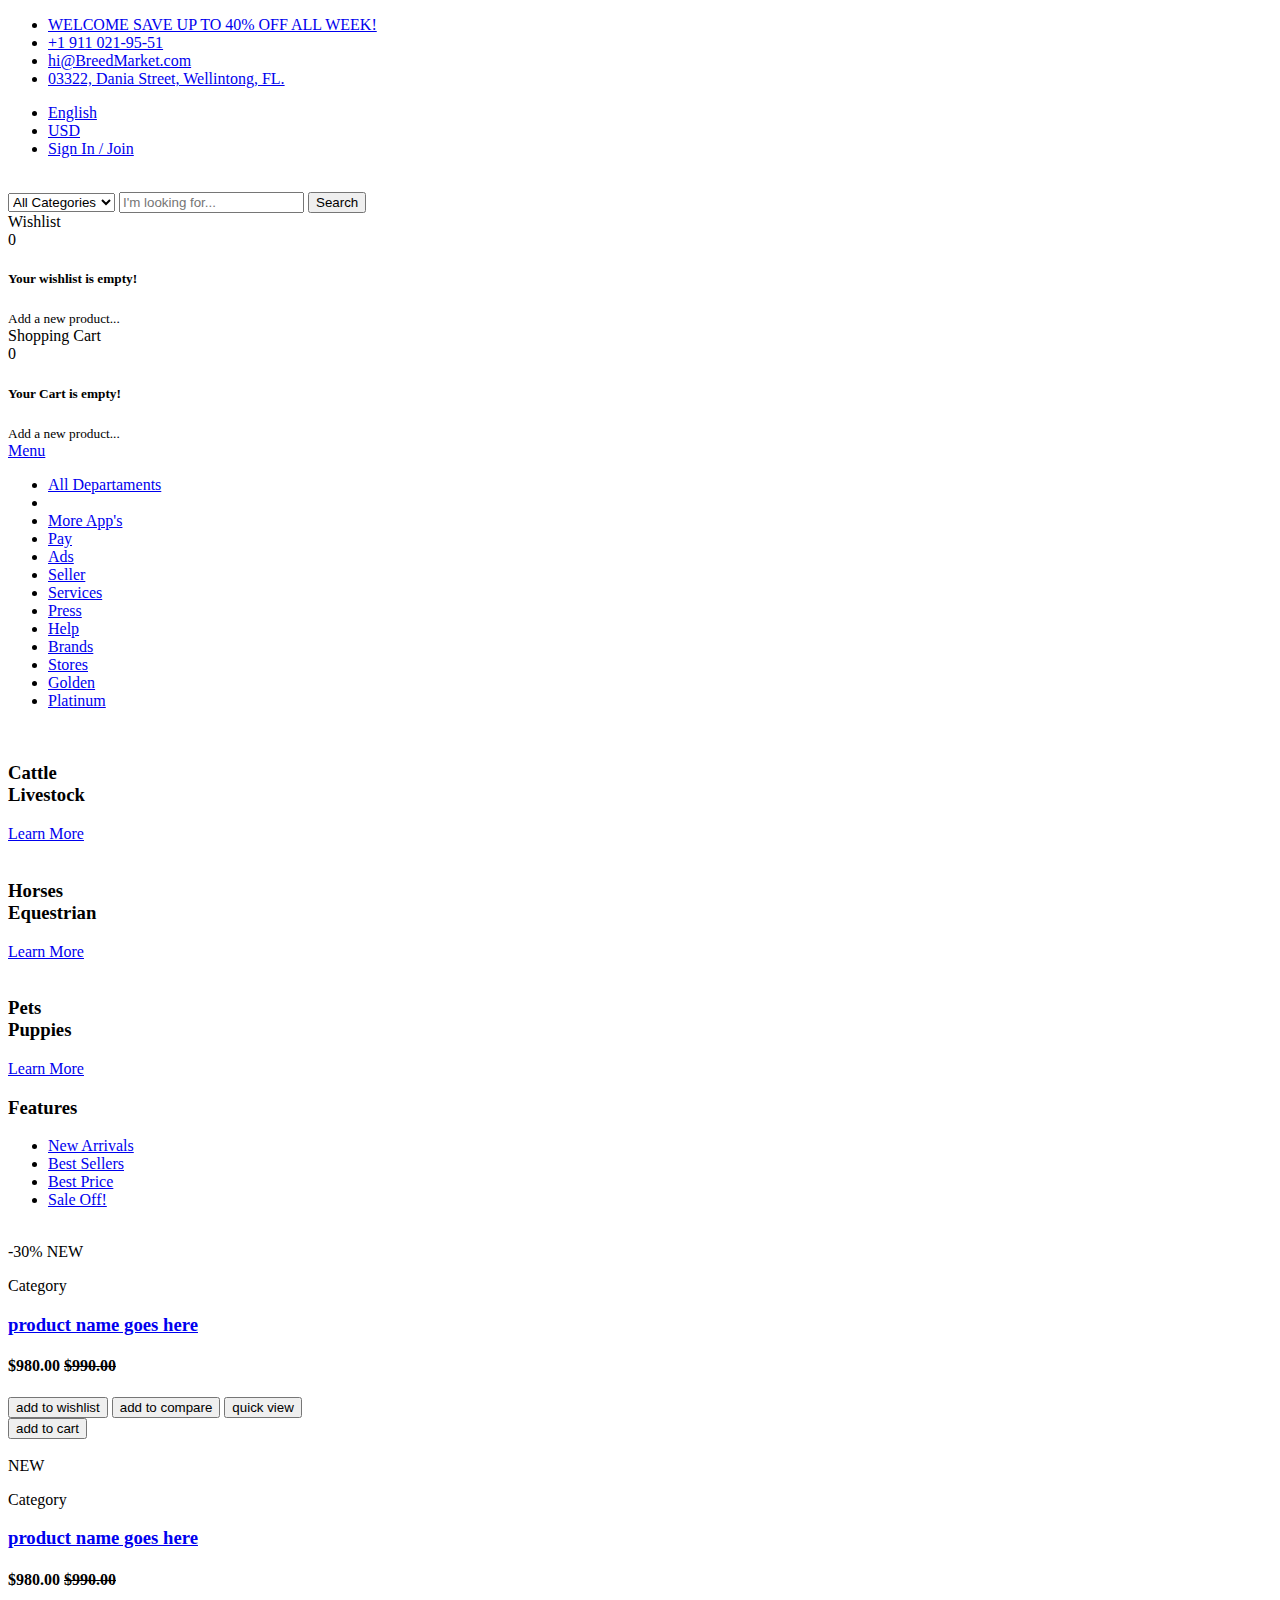
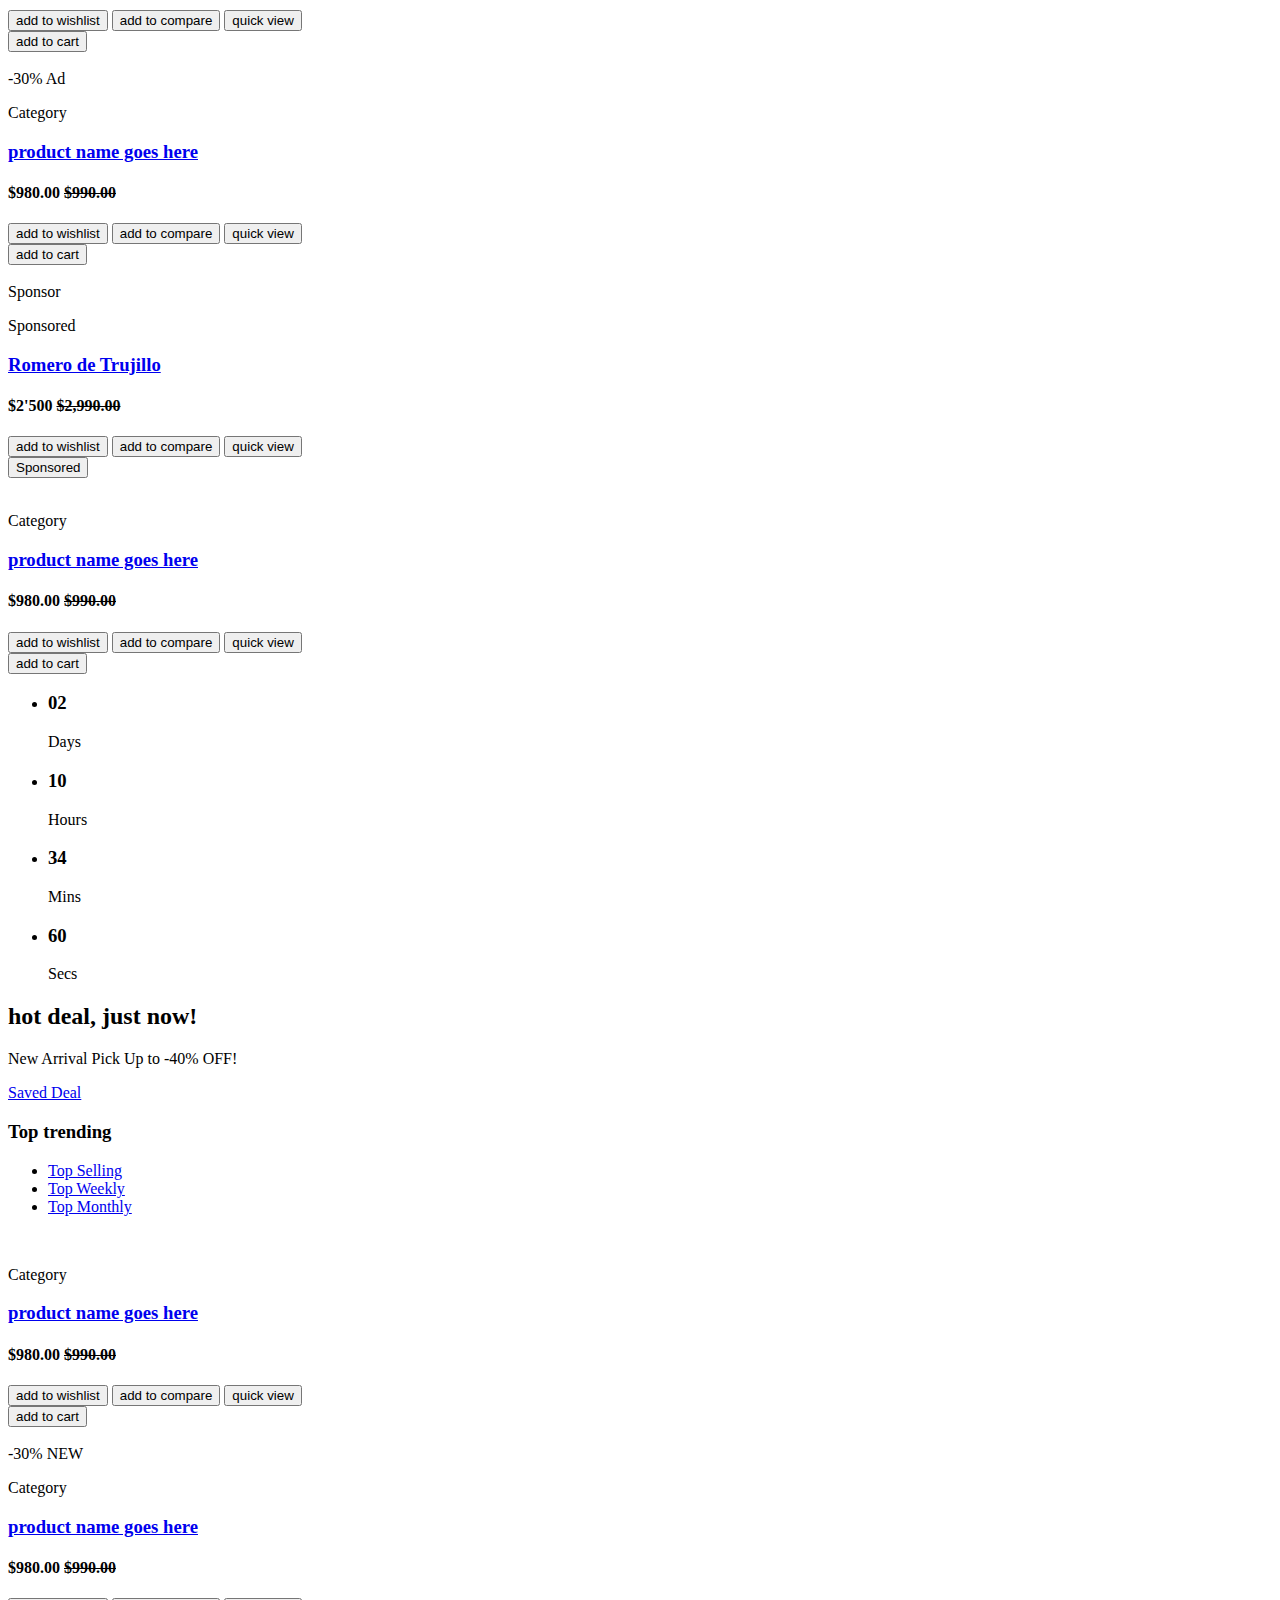
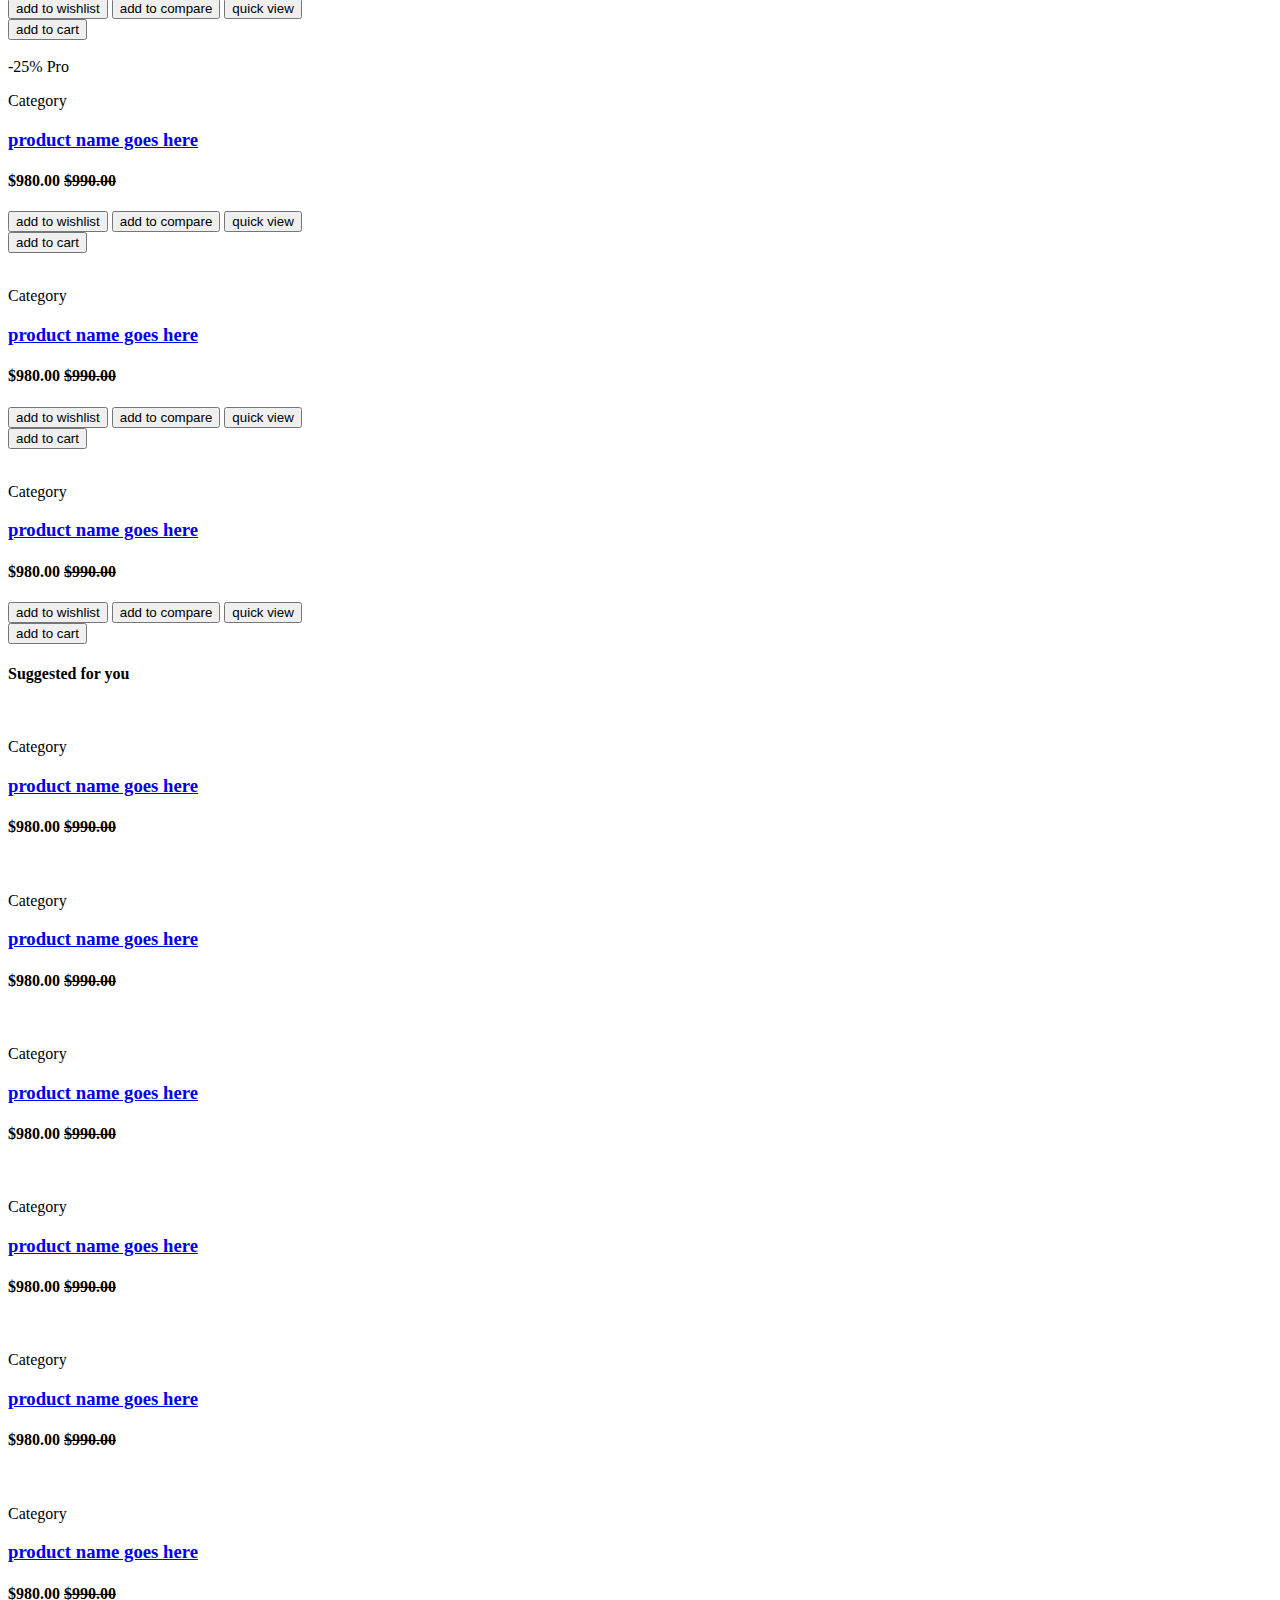
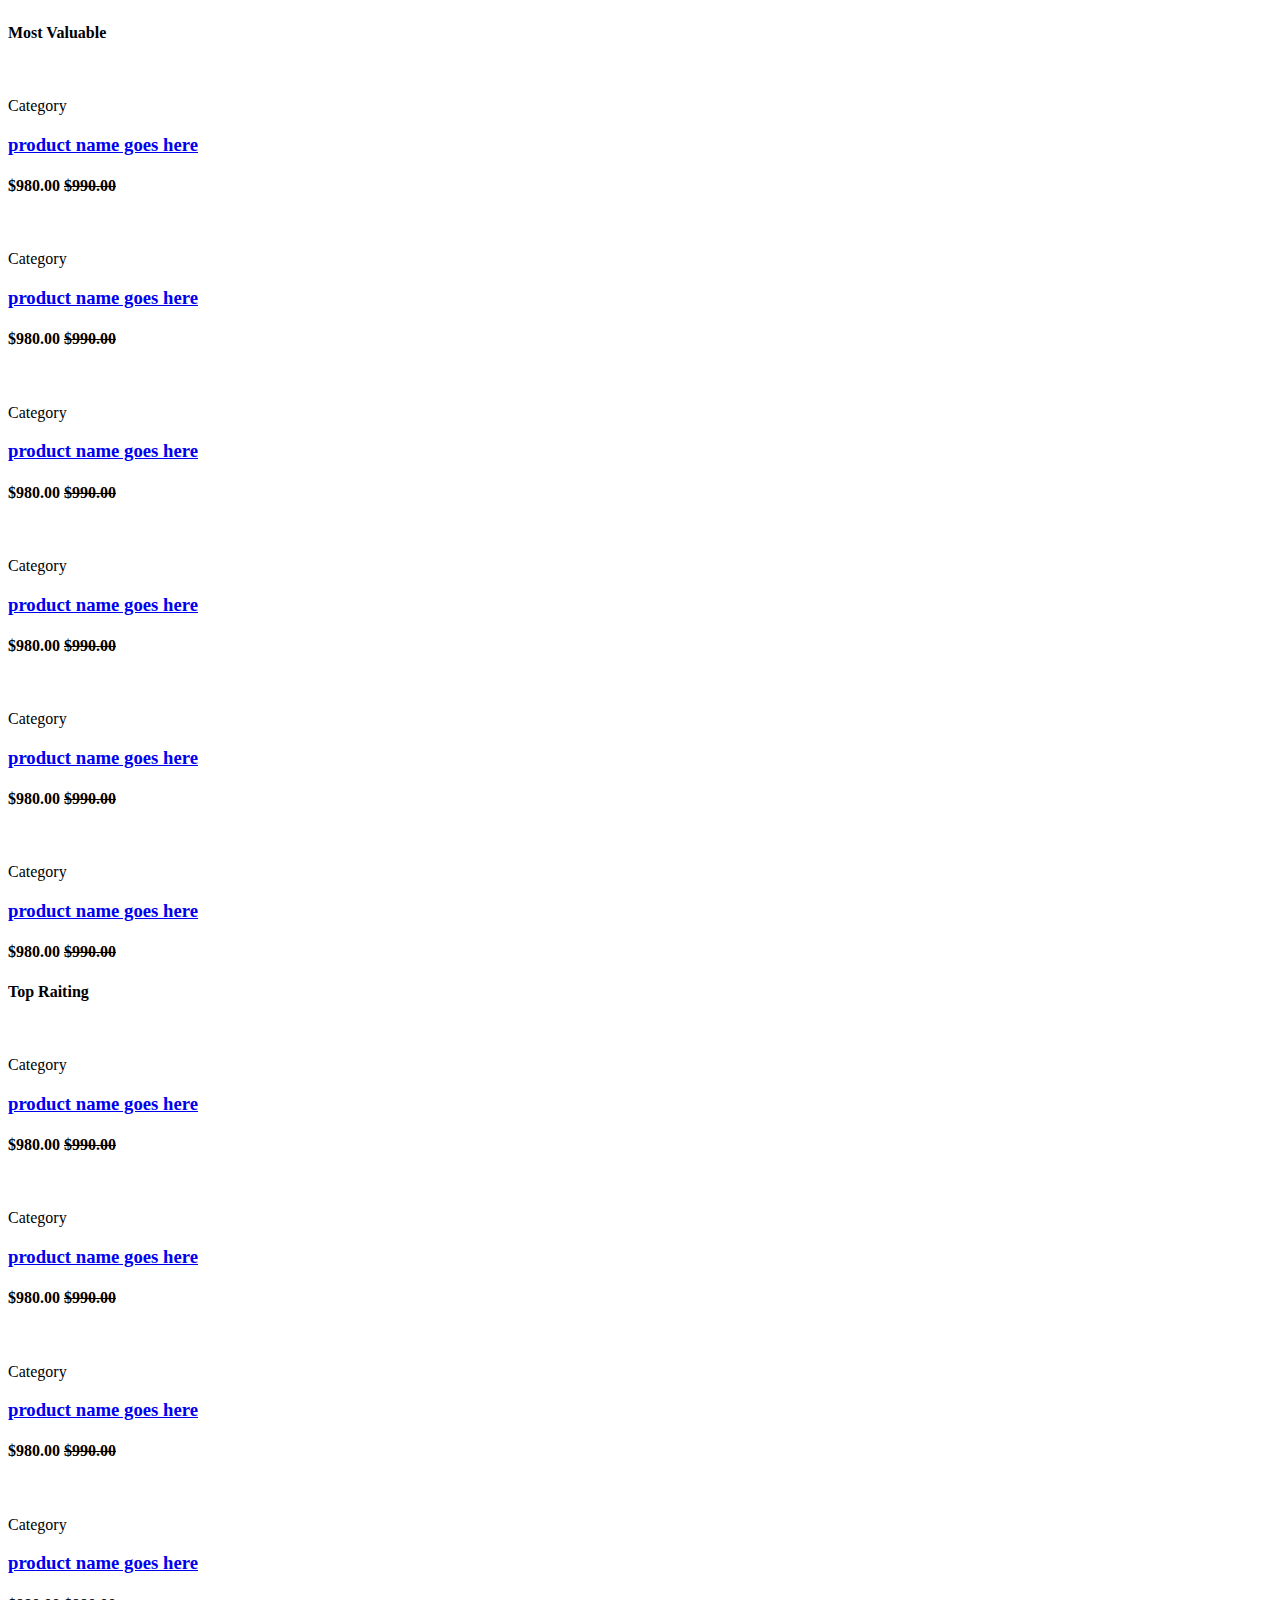
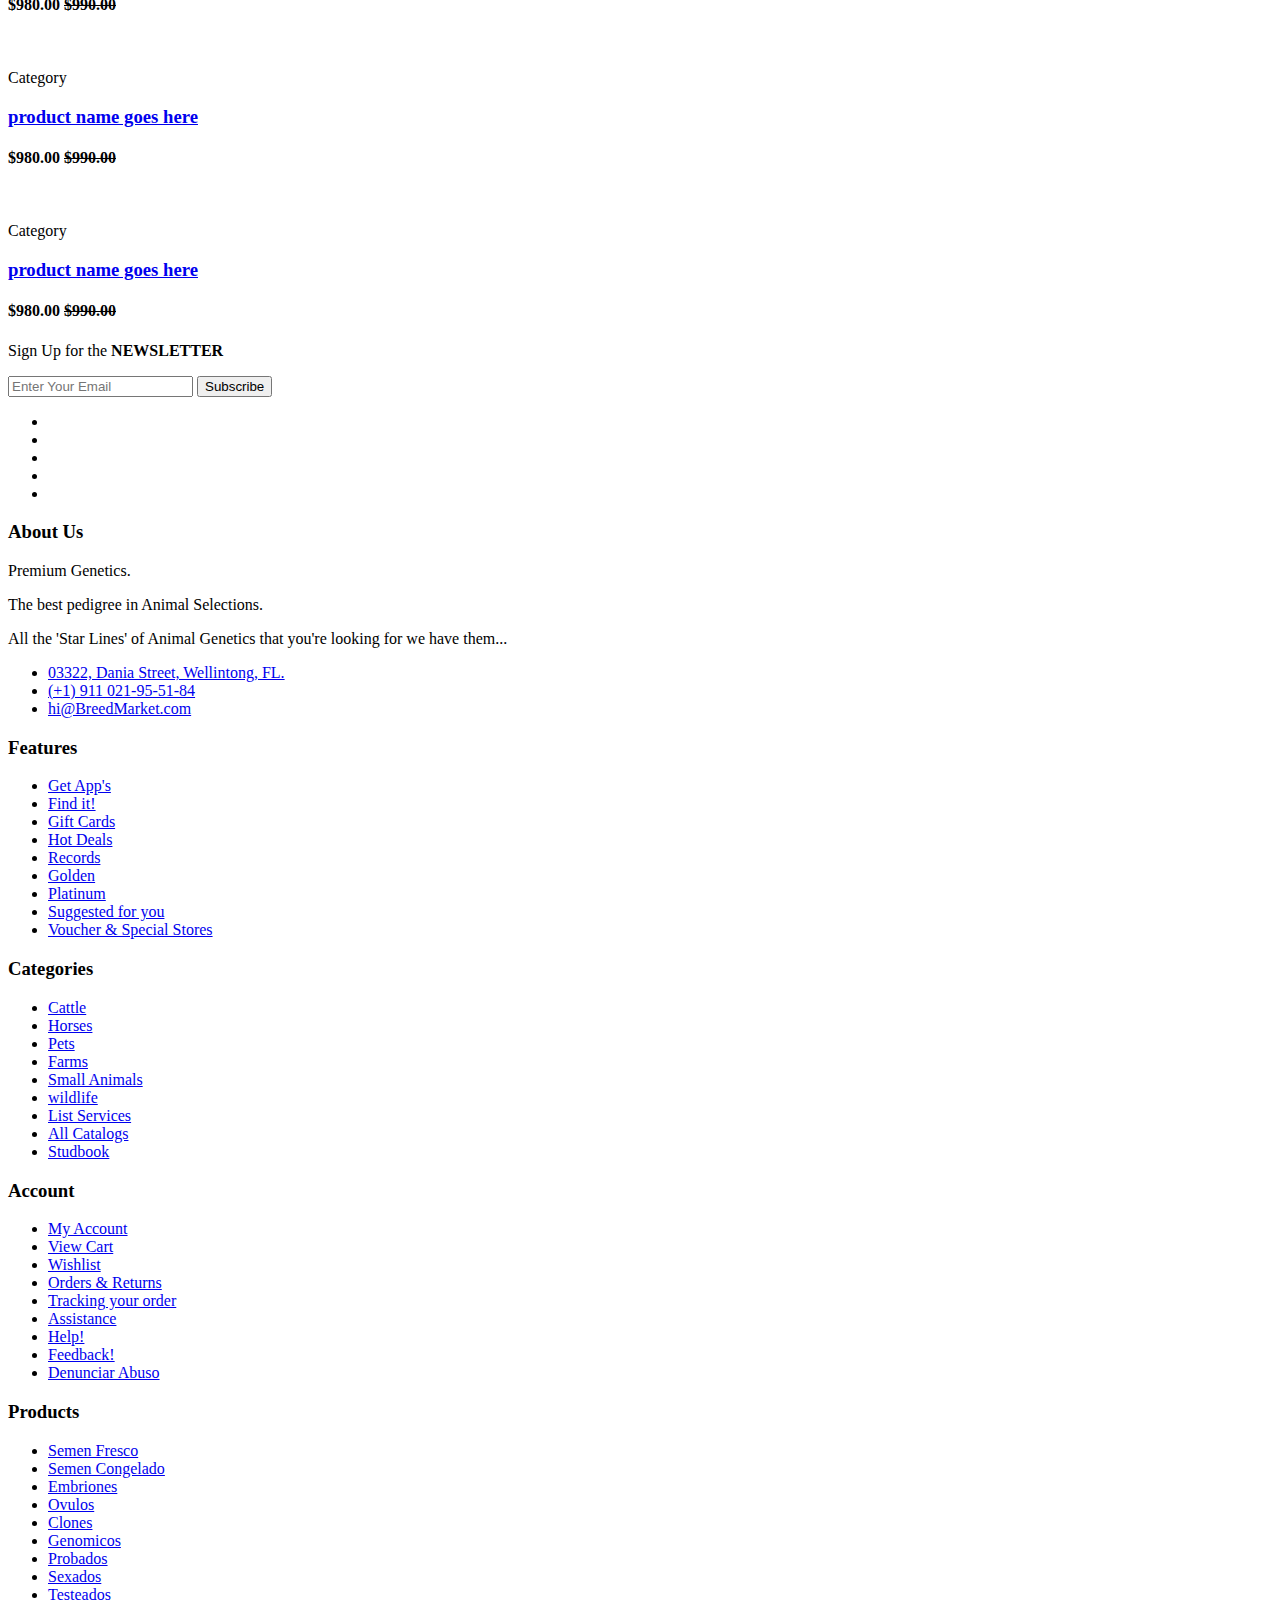
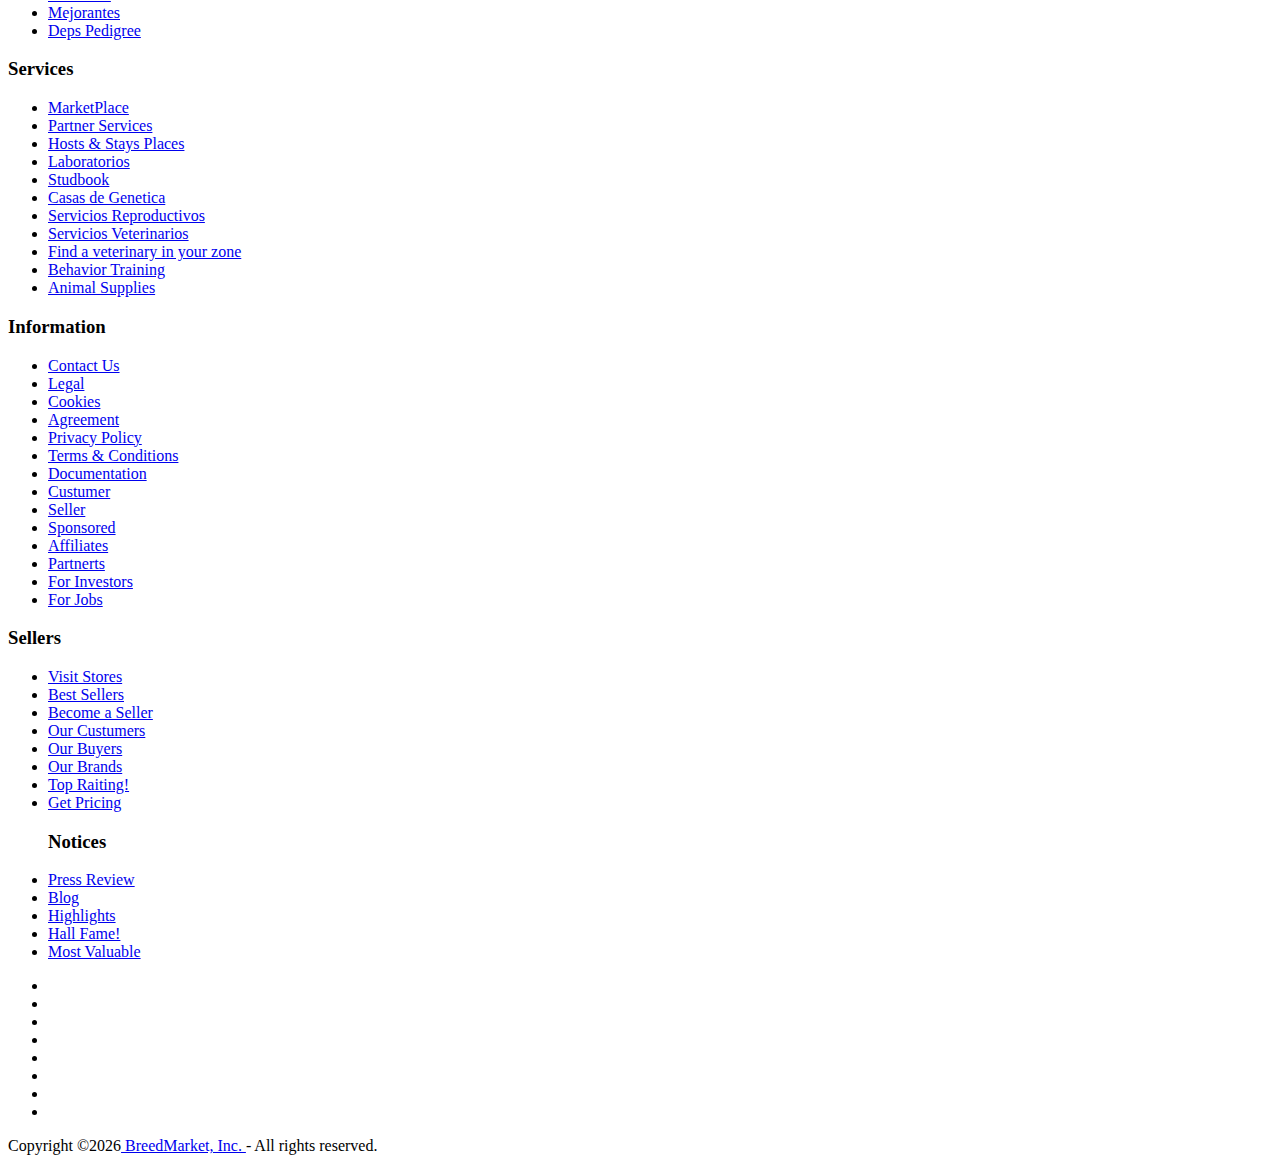
==== landing.html @ 7f9493f9 "Rename index.html to landing.html" ====
<!DOCTYPE html>
<html lang="en">
	<head>
		<meta charset="utf-8">
		<meta http-equiv="X-UA-Compatible" content="IE=edge">
		<meta name="viewport" content="width=device-width, initial-scale=1">

		<title> BreedMarket - The First MarketPlace of Animal Genetics in the World. </title>

		<!-- Google font -->
		<link href="https://fonts.googleapis.com/css?family=Montserrat:400,500,700" rel="stylesheet">

		<!-- Bootstrap -->
		<link type="text/css" rel="stylesheet" href="css/bootstrap.min.css"/>

		<!-- Slick -->
		<link type="text/css" rel="stylesheet" href="css/slick.css"/>
		<link type="text/css" rel="stylesheet" href="css/slick-theme.css"/>

		<!-- nouislider -->
		<link type="text/css" rel="stylesheet" href="css/nouislider.min.css"/>

		<!-- Font Awesome Icon -->
		<link rel="stylesheet" href="css/font-awesome.min.css">

		<!-- Custom stlylesheet -->
        <link type="text/css" rel="stylesheet" href="css/style.css"/>
        
		<!--[if lt IE 9]>
		  <script src="https://oss.maxcdn.com/html5shiv/3.7.3/html5shiv.min.js"></script>
		  <script src="https://oss.maxcdn.com/respond/1.4.2/respond.min.js"></script>
		<![endif]-->
    </head>
	<body>

		<!-- HEADER -->
		<header>
				<!-- TOP HEADER -->
				<div id="top-header">
					<div class="container">
						<ul class="header-links pull-left">
							<li><a href="#"> WELCOME SAVE UP TO 40% OFF ALL WEEK!</a></li>
							<li><a href="#"><i class="fa fa-phone"></i> +1 911 021-95-51</a></li>
						    <li><a href="#"><i class="fa fa-envelope-o"></i> hi@BreedMarket.com</a></li>
							<li><a href="#"><i class="fa fa-map-marker"></i> 03322, Dania Street, Wellintong, FL.</a></li>
						</ul>
						<ul class="header-links pull-right">
							<li><a href="#"><i class="fas fa-globe"></i> English</a></li>
							<li><a href="#"><i class="fa fa-dollar"></i> USD</a></li>
							<li><a href="#"><i class="far fa-user"></i> Sign In / Join</a></li>
						</ul>
					</div>
				</div>
				<!-- /TOP HEADER -->
	
			<!-- MAIN HEADER -->
			<div id="header">
				<!-- container -->
				<div class="container">
					<!-- row -->
					<div class="row">
						<!-- LOGO -->
						<div class="col-md-3">
							<div class="header-logo">
								<a href="https://breedmarket.com/" class="logo">
									<img src="./img/redimentt-1.png" alt="">
								</a>
							</div>
						</div>
						<!-- /LOGO -->

						<!-- SEARCH BAR -->
						<div class="col-md-6">
							<div class="header-search">
								<form>
									<select class="input-select">
										<option value="0">All Categories</option>
										<option value="1">Beef Cattle</option>
										<option value="1">Milk Cattle</option>
										<option value="1">Horses</option>
										<option value="1">Cats</option>
										<option value="1">Dogs</option>
										<option value="1">Pets</option>
										<option value="1">Sheeps</option>
										<option value="1">Goats</option>
										<option value="1">Porks</option>
										<option value="1">Farms</option>
										<option value="1">Wildlife</option>
										<option value="1">Small Animals</option>
										<option value="1">Brands</option>
										<option value="1">Services</option>
										<option value="1">MarketPlace</option>
										<option value="1">Supplies</option>
									</select>
									<input class="input" placeholder="I'm looking for...">
									<button class="search-btn">Search</button>
								</form>
							</div>
						</div>
						<!-- /SEARCH BAR -->

						<!-- ACCOUNT -->
						<div class="col-md-3 clearfix">
							<div class="header-ctn">
								
								<!-- Wishlist -->
								<div class="dropdown">
									<a class="dropdown-toggle" data-toggle="dropdown" aria-expanded="true">
										<i class="fa fa-heart-o"></i>
										<span>Wishlist</span>
										<div class="qty">0</div>
									</a>
									<div class="cart-dropdown">
										<div class="cart-list">

                                                <div class="cart-summary">
                                                    <h5>Your wishlist is empty!</h5>
                                                    <small>Add a new product...</small>
                                                </div>
                                            
										</div>
									</div>
								</div>
                                <!-- /END WISHLIST -->

								<!-- CART -->
								<div class="dropdown">
									<a class="dropdown-toggle" data-toggle="dropdown" aria-expanded="true">
										<i class="fa fa-shopping-cart"></i>
										<span>Shopping Cart</span>
										<div class="qty">0</div>
									</a>
									<div class="cart-dropdown">
										<div class="cart-list">

                                            
                                                <div class="cart-summary">
                                                    <h5>Your Cart is empty!</h5>
                                                    <small>Add a new product...</small>
                                                </div>
                                            

										</div>
                                    </div>
								</div>
                                <!-- /END CART -->
                                


								<!-- Menu Togle -->
								<div class="menu-toggle">
									<a href="#">
										<i class="fa fa-bars"></i>
										<span>Menu</span>
									</a>
								</div>
								<!-- /TOGLE MENU -->
							</div>
						</div>
						<!-- /ACCOUNT -->
					</div>
					<!-- /ROW -->
				</div>
				<!-- CONTAINER -->
			</div>
			<!-- /MAIN HEADER -->
		</header>
		<!-- /HEADER -->


		<!-- NAVIGATION -->
		<nav id="navigation">
			<!-- container -->
			<div class="container">
				<!-- responsive-nav -->
				<div id="responsive-nav">
					<!-- NAV -->
					<ul class="main-nav nav navbar-nav">
						<li class="active"><a href="#">All Departaments</a></li>
						<li><a href="#"></a></li>
						<li><a href="#">More App's</a></li>
						<li><a href="#">Pay</a></li>
						<li><a href="#">Ads</a></li>
						<li><a href="#">Seller</a></li>
						<li><a href="#">Services</a></li>
						<li><a href="#">Press</a></li>
						<li><a href="#">Help</a></li>
						<li><a href="#">Brands</a></li>
						<li><a href="#">Stores</a></li>
						<li><a href="#">Golden</a></li>
						<li><a href="#">Platinum</a></li>
					</ul>
					<!-- /NAV -->
				</div>
				<!-- /responsive-nav -->
			</div>
			<!-- /container -->
		</nav>
		<!-- /NAVIGATION -->



		<!-- SLIDER CAROUSEL -->

		<!-- END SLIDER CAROUSEL -->




		<!-- SECTION -->
		<div class="section">
			<!-- container -->
			<div class="container">
				<!-- row -->
				<div class="row">
					<!-- shop -->
					<div class="col-md-4 col-xs-6">
						<div class="shop">
							<div class="shop-img">
								<img src="./img/catalogs/catalog101.jpg" alt="">
							</div>
							<div class="shop-body">
								<h3>Cattle<br>Livestock</h3>
								<a href="#" class="cta-btn">Learn More <i class="fa fa-arrow-circle-right"></i></a>
							</div>
						</div>
					</div>
					<!-- /shop -->

					<!-- shop -->
					<div class="col-md-4 col-xs-6">
						<div class="shop">
							<div class="shop-img">
								<img src="./img/catalogs/romerro.jpg" alt="">
							</div>
							<div class="shop-body">
								<h3>Horses<br>Equestrian</h3>
								<a href="#" class="cta-btn">Learn More <i class="fa fa-arrow-circle-right"></i></a>
							</div>
						</div>
					</div>
					<!-- /shop -->

					<!-- shop -->
					<div class="col-md-4 col-xs-6">
						<div class="shop">
							<div class="shop-img">
								<img src="./img/catalogs/ppuppys.jpg" alt="">
							</div>
							<div class="shop-body">
								<h3>Pets<br>Puppies</h3>
								<a href="#" class="cta-btn">Learn More <i class="fa fa-arrow-circle-right"></i></a>
							</div>
						</div>
					</div>
					<!-- /shop -->
				</div>
				<!-- /row -->
			</div>
			<!-- /container -->
		</div>
		<!-- /SECTION -->


		<!-- SECTION -->
		<div class="section">
			<!-- container -->
			<div class="container">
				<!-- row -->
				<div class="row">

					<!-- section title -->
					<div class="col-md-12">
						<div class="section-title">
							<h3 class="title">Features</h3>
							<div class="section-nav">
								<ul class="section-tab-nav tab-nav">
									<li class="active"><a data-toggle="tab" href="#tab1">New Arrivals</a></li>
									<li><a data-toggle="tab" href="#tab1">Best Sellers</a></li>
									<li><a data-toggle="tab" href="#tab1">Best Price</a></li>
									<li><a data-toggle="tab" href="#tab1">Sale Off!</a></li>
								</ul>
							</div>
						</div>
					</div>
					<!-- /section title -->

					<!-- Products tab & slick -->
					<div class="col-md-12">
						<div class="row">
							<div class="products-tabs">
								<!-- tab -->
								<div id="tab1" class="tab-pane active">
									<div class="products-slick" data-nav="#slick-nav-1">
										<!-- product -->
										<div class="product">
											<div class="product-img">
												<img src="./img/catalogs/feature.jpg" alt="">
												<div class="product-label">
													<span class="sale-off-lite">-30%</span>
													<span class="new">NEW</span>
												</div>
											</div>
											<div class="product-body">
												<p class="product-category">Category</p>
												<h3 class="product-name"><a href="#">product name goes here</a></h3>
												<h4 class="product-price">$980.00 <del class="product-old-price">$990.00</del></h4>
												<div class="product-rating">
													<i class="fa fa-star"></i>
													<i class="fa fa-star"></i>
													<i class="fa fa-star"></i>
													<i class="fa fa-star"></i>
													<i class="fa fa-star"></i>
												</div>
												<div class="product-btns">
													<button class="add-to-wishlist"><i class="fa fa-heart-o"></i><span class="tooltipp">add to wishlist</span></button>
													<button class="add-to-compare"><i class="fa fa-exchange"></i><span class="tooltipp">add to compare</span></button>
													<button class="quick-view"><i class="fa fa-eye"></i><span class="tooltipp">quick view</span></button>
												</div>
											</div>
											<div class="add-to-cart">
												<button class="add-to-cart-btn"><i class="fa fa-shopping-cart"></i> add to cart</button>
											</div>
										</div>
										<!-- /product -->

										<!-- product -->
										<div class="product">
											<div class="product-img">
												<img src="./img/catalogs/best.jpg" alt="">
												<div class="product-label">
													<span class="new">NEW</span>
												</div>
											</div>
											<div class="product-body">
												<p class="product-category">Category</p>
												<h3 class="product-name"><a href="#">product name goes here</a></h3>
												<h4 class="product-price">$980.00 <del class="product-old-price">$990.00</del></h4>
												<div class="product-rating">
													<i class="fa fa-star"></i>
													<i class="fa fa-star"></i>
													<i class="fa fa-star"></i>
													<i class="fa fa-star"></i>
													<i class="fa fa-star-o"></i>
												</div>
												<div class="product-btns">
													<button class="add-to-wishlist"><i class="fa fa-heart-o"></i><span class="tooltipp">add to wishlist</span></button>
													<button class="add-to-compare"><i class="fa fa-exchange"></i><span class="tooltipp">add to compare</span></button>
													<button class="quick-view"><i class="fa fa-eye"></i><span class="tooltipp">quick view</span></button>
												</div>
											</div>
											<div class="add-to-cart">
												<button class="add-to-cart-btn"><i class="fa fa-shopping-cart"></i> add to cart</button>
											</div>
										</div>
										<!-- /product -->

										<!-- product -->
										<div class="product">
											<div class="product-img">
												<img src="./img/catalogs/ofert.jpg" alt="">
												<div class="product-label">
													<span class="sale-off-lite">-30%</span>
													<span class="ads">Ad</span>
												</div>
											</div>
											<div class="product-body">
												<p class="product-category">Category</p>
												<h3 class="product-name"><a href="#">product name goes here</a></h3>
												<h4 class="product-price">$980.00 <del class="product-old-price">$990.00</del></h4>
												<div class="product-rating">
												</div>
												<div class="product-btns">
													<button class="add-to-wishlist"><i class="fa fa-heart-o"></i><span class="tooltipp">add to wishlist</span></button>
													<button class="add-to-compare"><i class="fa fa-exchange"></i><span class="tooltipp">add to compare</span></button>
													<button class="quick-view"><i class="fa fa-eye"></i><span class="tooltipp">quick view</span></button>
												</div>
											</div>
											<div class="add-to-cart">
												<button class="add-to-cart-btn"><i class="fa fa-shopping-cart"></i> add to cart</button>
											</div>
										</div>
										<!-- /product -->

										<!-- product -->
										<div class="product">
											<div class="product-img">
												<img src="./img/catalogs/romerro.jpg" alt="">
												<div class="product-label">
													<span class="sponsor">Sponsor</span>
												</div>
											</div>
											<div class="product-body">
												<p class="product-category">
													<div class="product-label">
														<span class="sponsor">Sponsored</span>
													</div>
												</p>
												<h3 class="product-name"><a href="#"> Romero de Trujillo </a></h3>
												<h4 class="product-price">$2'500 <del class="product-old-price">$2,990.00</del></h4>
												<div class="product-rating">
													<i class="fa fa-star"></i>
													<i class="fa fa-star"></i>
													<i class="fa fa-star"></i>
													<i class="fa fa-star"></i>
													<i class="fa fa-star"></i>
												</div>
												<div class="product-btns">
													<button class="add-to-wishlist"><i class="fa fa-heart-o"></i><span class="tooltipp">add to wishlist</span></button>
													<button class="add-to-compare"><i class="fa fa-exchange"></i><span class="tooltipp">add to compare</span></button>
													<button class="quick-view"><i class="fa fa-eye"></i><span class="tooltipp">quick view</span></button>
												</div>
											</div>
											<div class="add-to-cart">
												<button class="add-to-cart-btn"><i class="fa fa-shopping-cart"></i> Sponsored </button>
											</div>
										</div>
										<!-- /product -->

										<!-- product -->
										<div class="product">
											<div class="product-img">
												<img src="./img/catalogs/neww.jpg" alt="">
											</div>
											<div class="product-body">
												<p class="product-category">Category</p>
												<h3 class="product-name"><a href="#">product name goes here</a></h3>
												<h4 class="product-price">$980.00 <del class="product-old-price">$990.00</del></h4>
												<div class="product-rating">
													<i class="fa fa-star"></i>
													<i class="fa fa-star"></i>
													<i class="fa fa-star"></i>
													<i class="fa fa-star"></i>
													<i class="fa fa-star"></i>
												</div>
												<div class="product-btns">
													<button class="add-to-wishlist"><i class="fa fa-heart-o"></i><span class="tooltipp">add to wishlist</span></button>
													<button class="add-to-compare"><i class="fa fa-exchange"></i><span class="tooltipp">add to compare</span></button>
													<button class="quick-view"><i class="fa fa-eye"></i><span class="tooltipp">quick view</span></button>
												</div>
											</div>
											<div class="add-to-cart">
												<button class="add-to-cart-btn"><i class="fa fa-shopping-cart"></i> add to cart</button>
											</div>
										</div>
										<!-- /product -->
									</div>
									<div id="slick-nav-1" class="products-slick-nav"></div>
								</div>
								<!-- /tab -->
							</div>
						</div>
					</div>
					<!-- Products tab & slick -->
				</div>
				<!-- /row -->
			</div>
			<!-- /container -->
		</div>
		<!-- /SECTION -->

		<!-- HOT DEAL SECTION -->
		<div id="hot-deal" class="section">
			<!-- container -->
			<div class="container">
				<!-- row -->
				<div class="row">
					<div class="col-md-12">
						<div class="hot-deal">
							<ul class="hot-deal-countdown">
								<li>
									<div>
										<h3>02</h3>
										<span>Days</span>
									</div>
								</li>
								<li>
									<div>
										<h3>10</h3>
										<span>Hours</span>
									</div>
								</li>
								<li>
									<div>
										<h3>34</h3>
										<span>Mins</span>
									</div>
								</li>
								<li>
									<div>
										<h3>60</h3>
										<span>Secs</span>
									</div>
								</li>
							</ul>
							<h2 class="text-uppercase">hot deal, just now!</h2>
							<p>New Arrival Pick Up to -40% OFF!</p>
							<a class="primary-btn cta-btn" href="#">Saved Deal</a>
						</div>
					</div>
				</div>
				<!-- /row -->
			</div>
			<!-- /container -->
		</div>
		<!-- /HOT DEAL SECTION -->

		<!-- SECTION -->
		<div class="section">
			<!-- container -->
			<div class="container">
				<!-- row -->
				<div class="row">

					<!-- section title -->
					<div class="col-md-12">
						<div class="section-title">
							<h3 class="title">Top trending</h3>
							<div class="section-nav">
								<ul class="section-tab-nav tab-nav">
									<li class="active"><a data-toggle="tab" href="#tab2">Top Selling</a></li>
									<li><a data-toggle="tab" href="#tab2">Top Weekly</a></li>
									<li><a data-toggle="tab" href="#tab2">Top Monthly</a></li>
								</ul>
							</div>
						</div>
					</div>
					<!-- /section title -->

					<!-- Products tab & slick -->
					<div class="col-md-12">
						<div class="row">
							<div class="products-tabs">
								<!-- tab -->
								<div id="tab2" class="tab-pane fade in active">
									<div class="products-slick" data-nav="#slick-nav-2">
										<!-- product -->
										<div class="product">
											<div class="product-img">
												<img src="./img/catalogs/selling-1.jpg" alt="">
											</div>
											<div class="product-body">
												<p class="product-category">Category</p>
												<h3 class="product-name"><a href="#">product name goes here</a></h3>
												<h4 class="product-price">$980.00 <del class="product-old-price">$990.00</del></h4>
												<div class="product-rating">
													<i class="fa fa-star"></i>
													<i class="fa fa-star"></i>
													<i class="fa fa-star"></i>
													<i class="fa fa-star"></i>
													<i class="fa fa-star"></i>
												</div>
												<div class="product-btns">
													<button class="add-to-wishlist"><i class="fa fa-heart-o"></i><span class="tooltipp">add to wishlist</span></button>
													<button class="add-to-compare"><i class="fa fa-exchange"></i><span class="tooltipp">add to compare</span></button>
													<button class="quick-view"><i class="fa fa-eye"></i><span class="tooltipp">quick view</span></button>
												</div>
											</div>
											<div class="add-to-cart">
												<button class="add-to-cart-btn"><i class="fa fa-shopping-cart"></i> add to cart</button>
											</div>
										</div>
										<!-- /product -->

										<!-- product -->
										<div class="product">
											<div class="product-img">
												<img src="./img/catalogs/catalog (3).jpg" alt="">
												<div class="product-label">
													<span class="sale-off-lite">-30%</span>
													<span class="new">NEW</span>
												</div>
											</div>
											<div class="product-body">
												<p class="product-category">Category</p>
												<h3 class="product-name"><a href="#">product name goes here</a></h3>
												<h4 class="product-price">$980.00 <del class="product-old-price">$990.00</del></h4>
												<div class="product-rating">
													<i class="fa fa-star"></i>
													<i class="fa fa-star"></i>
													<i class="fa fa-star"></i>
													<i class="fa fa-star"></i>
													<i class="fa fa-star-o"></i>
												</div>
												<div class="product-btns">
													<button class="add-to-wishlist"><i class="fa fa-heart-o"></i><span class="tooltipp">add to wishlist</span></button>
													<button class="add-to-compare"><i class="fa fa-exchange"></i><span class="tooltipp">add to compare</span></button>
													<button class="quick-view"><i class="fa fa-eye"></i><span class="tooltipp">quick view</span></button>
												</div>
											</div>
											<div class="add-to-cart">
												<button class="add-to-cart-btn"><i class="fa fa-shopping-cart"></i> add to cart</button>
											</div>
										</div>
										<!-- /product -->

										<!-- product -->
										<div class="product">
											<div class="product-img">
												<img src="./img/catalogs/ofert.jpg" alt="">
												<div class="product-label">
													<span class="sale-off-lite">-25%</span>
													<span class="pro"> Pro </span>
												</div>
											</div>
											<div class="product-body">
												<p class="product-category">Category</p>
												<h3 class="product-name"><a href="#">product name goes here</a></h3>
												<h4 class="product-price">$980.00 <del class="product-old-price">$990.00</del></h4>
												<div class="product-rating">
												</div>
												<div class="product-btns">
													<button class="add-to-wishlist"><i class="fa fa-heart-o"></i><span class="tooltipp">add to wishlist</span></button>
													<button class="add-to-compare"><i class="fa fa-exchange"></i><span class="tooltipp">add to compare</span></button>
													<button class="quick-view"><i class="fa fa-eye"></i><span class="tooltipp">quick view</span></button>
												</div>
											</div>
											<div class="add-to-cart">
												<button class="add-to-cart-btn"><i class="fa fa-shopping-cart"></i> add to cart</button>
											</div>
										</div>
										<!-- /product -->

										<!-- product -->
										<div class="product">
											<div class="product-img">
												<img src="./img/catalogs/selling-2.jpg" alt="">
											</div>
											<div class="product-body">
												<p class="product-category">Category</p>
												<h3 class="product-name"><a href="#">product name goes here</a></h3>
												<h4 class="product-price">$980.00 <del class="product-old-price">$990.00</del></h4>
												<div class="product-rating">
													<i class="fa fa-star"></i>
													<i class="fa fa-star"></i>
													<i class="fa fa-star"></i>
													<i class="fa fa-star"></i>
													<i class="fa fa-star"></i>
												</div>
												<div class="product-btns">
													<button class="add-to-wishlist"><i class="fa fa-heart-o"></i><span class="tooltipp">add to wishlist</span></button>
													<button class="add-to-compare"><i class="fa fa-exchange"></i><span class="tooltipp">add to compare</span></button>
													<button class="quick-view"><i class="fa fa-eye"></i><span class="tooltipp">quick view</span></button>
												</div>
											</div>
											<div class="add-to-cart">
												<button class="add-to-cart-btn"><i class="fa fa-shopping-cart"></i> add to cart</button>
											</div>
										</div>
										<!-- /product -->

										<!-- product -->
										<div class="product">
											<div class="product-img">
												<img src="./img/catalogs/selling-3.jpg" alt="">
											</div>
											<div class="product-body">
												<p class="product-category">Category</p>
												<h3 class="product-name"><a href="#">product name goes here</a></h3>
												<h4 class="product-price">$980.00 <del class="product-old-price">$990.00</del></h4>
												<div class="product-rating">
													<i class="fa fa-star"></i>
													<i class="fa fa-star"></i>
													<i class="fa fa-star"></i>
													<i class="fa fa-star"></i>
													<i class="fa fa-star"></i>
												</div>
												<div class="product-btns">
													<button class="add-to-wishlist"><i class="fa fa-heart-o"></i><span class="tooltipp">add to wishlist</span></button>
													<button class="add-to-compare"><i class="fa fa-exchange"></i><span class="tooltipp">add to compare</span></button>
													<button class="quick-view"><i class="fa fa-eye"></i><span class="tooltipp">quick view</span></button>
												</div>
											</div>
											<div class="add-to-cart">
												<button class="add-to-cart-btn"><i class="fa fa-shopping-cart"></i> add to cart</button>
											</div>
										</div>
										<!-- /product -->
									</div>
									<div id="slick-nav-2" class="products-slick-nav"></div>
								</div>
								<!-- /tab -->
							</div>
						</div>
					</div>
					<!-- /Products tab & slick -->
				</div>
				<!-- /row -->
			</div>
			<!-- /container -->
		</div>
		<!-- /SECTION -->

		<!-- SECTION -->
		<div class="section">
			<!-- container -->
			<div class="container">
				<!-- row -->
				<div class="row">
					<div class="col-md-4 col-xs-6">
						<div class="section-title">
							<h4 class="title">Suggested for you</h4>
							<div class="section-nav">
								<div id="slick-nav-3" class="products-slick-nav"></div>
							</div>
						</div>

						<div class="products-widget-slick" data-nav="#slick-nav-3">
							<div>
								<!-- product widget -->
								<div class="product-widget">
									<div class="product-img">
										<img src="./img/catalogs/romerro.jpg" alt="">
									</div>
									<div class="product-body">
										<p class="product-category">Category</p>
										<h3 class="product-name"><a href="#">product name goes here</a></h3>
										<h4 class="product-price">$980.00 <del class="product-old-price">$990.00</del></h4>
									</div>
								</div>
								<!-- /product widget -->

								<!-- product widget -->
								<div class="product-widget">
									<div class="product-img">
										<img src="./img/catalogs/ppuppys.jpg" alt="">
									</div>
									<div class="product-body">
										<p class="product-category">Category</p>
										<h3 class="product-name"><a href="#">product name goes here</a></h3>
										<h4 class="product-price">$980.00 <del class="product-old-price">$990.00</del></h4>
									</div>
								</div>
								<!-- /product widget -->

								<!-- product widget -->
								<div class="product-widget">
									<div class="product-img">
										<img src="img/catalogs/selling-1.jpg" alt="">
									</div>
									<div class="product-body">
										<p class="product-category">Category</p>
										<h3 class="product-name"><a href="#">product name goes here</a></h3>
										<h4 class="product-price">$980.00 <del class="product-old-price">$990.00</del></h4>
									</div>
								</div>
								<!-- product widget -->
							</div>

							<div>
								<!-- product widget -->
								<div class="product-widget">
									<div class="product-img">
										<img src="./img/catalogs/selling-2.jpg" alt="">
									</div>
									<div class="product-body">
										<p class="product-category">Category</p>
										<h3 class="product-name"><a href="#">product name goes here</a></h3>
										<h4 class="product-price">$980.00 <del class="product-old-price">$990.00</del></h4>
									</div>
								</div>
								<!-- /product widget -->

								<!-- product widget -->
								<div class="product-widget">
									<div class="product-img">
										<img src="./img/catalogs/selling-3.jpg" alt="">
									</div>
									<div class="product-body">
										<p class="product-category">Category</p>
										<h3 class="product-name"><a href="#">product name goes here</a></h3>
										<h4 class="product-price">$980.00 <del class="product-old-price">$990.00</del></h4>
									</div>
								</div>
								<!-- /product widget -->

								<!-- product widget -->
								<div class="product-widget">
									<div class="product-img">
										<img src="./img/catalogs/selling-4.jpg" alt="">
									</div>
									<div class="product-body">
										<p class="product-category">Category</p>
										<h3 class="product-name"><a href="#">product name goes here</a></h3>
										<h4 class="product-price">$980.00 <del class="product-old-price">$990.00</del></h4>
									</div>
								</div>
								<!-- product widget -->
							</div>
						</div>
					</div>

					<div class="col-md-4 col-xs-6">
						<div class="section-title">
							<h4 class="title">Most Valuable</h4>
							<div class="section-nav">
								<div id="slick-nav-4" class="products-slick-nav"></div>
							</div>
						</div>

						<div class="products-widget-slick" data-nav="#slick-nav-4">
							<div>
								<!-- product widget -->
								<div class="product-widget">
									<div class="product-img">
										<img src="./img/catalogs/line-1.jpg" alt="">
									</div>
									<div class="product-body">
										<p class="product-category">Category</p>
										<h3 class="product-name"><a href="#">product name goes here</a></h3>
										<h4 class="product-price">$980.00 <del class="product-old-price">$990.00</del></h4>
									</div>
								</div>
								<!-- /product widget -->

								<!-- product widget -->
								<div class="product-widget">
									<div class="product-img">
										<img src="./img/catalogs/line-2.jpg" alt="">
									</div>
									<div class="product-body">
										<p class="product-category">Category</p>
										<h3 class="product-name"><a href="#">product name goes here</a></h3>
										<h4 class="product-price">$980.00 <del class="product-old-price">$990.00</del></h4>
									</div>
								</div>
								<!-- /product widget -->

								<!-- product widget -->
								<div class="product-widget">
									<div class="product-img">
										<img src="./img/catalogs/line-3.jpg" alt="">
									</div>
									<div class="product-body">
										<p class="product-category">Category</p>
										<h3 class="product-name"><a href="#">product name goes here</a></h3>
										<h4 class="product-price">$980.00 <del class="product-old-price">$990.00</del></h4>
									</div>
								</div>
								<!-- product widget -->
							</div>

							<div>
								<!-- product widget -->
								<div class="product-widget">
									<div class="product-img">
										<img src="./img/catalogs/line-4.jpg" alt="">
									</div>
									<div class="product-body">
										<p class="product-category">Category</p>
										<h3 class="product-name"><a href="#">product name goes here</a></h3>
										<h4 class="product-price">$980.00 <del class="product-old-price">$990.00</del></h4>
									</div>
								</div>
								<!-- /product widget -->

								<!-- product widget -->
								<div class="product-widget">
									<div class="product-img">
										<img src="./img/catalogs/line-5.jpg" alt="">
									</div>
									<div class="product-body">
										<p class="product-category">Category</p>
										<h3 class="product-name"><a href="#">product name goes here</a></h3>
										<h4 class="product-price">$980.00 <del class="product-old-price">$990.00</del></h4>
									</div>
								</div>
								<!-- /product widget -->

								<!-- product widget -->
								<div class="product-widget">
									<div class="product-img">
										<img src="./img/catalogs/line-7.jpg" alt="">
									</div>
									<div class="product-body">
										<p class="product-category">Category</p>
										<h3 class="product-name"><a href="#">product name goes here</a></h3>
										<h4 class="product-price">$980.00 <del class="product-old-price">$990.00</del></h4>
									</div>
								</div>
								<!-- product widget -->
							</div>
						</div>
					</div>

					<div class="clearfix visible-sm visible-xs"></div>

					<div class="col-md-4 col-xs-6">
						<div class="section-title">
							<h4 class="title">Top Raiting</h4>
							<div class="section-nav">
								<div id="slick-nav-5" class="products-slick-nav"></div>
							</div>
						</div>

						<div class="products-widget-slick" data-nav="#slick-nav-5">
							<div>
								<!-- product widget -->
								<div class="product-widget">
									<div class="product-img">
										<img src="./img/catalogs/catalog-1.jpg" alt="">
									</div>
									<div class="product-body">
										<p class="product-category">Category</p>
										<h3 class="product-name"><a href="#">product name goes here</a></h3>
										<h4 class="product-price">$980.00 <del class="product-old-price">$990.00</del></h4>
									</div>
								</div>
								<!-- /product widget -->

								<!-- product widget -->
								<div class="product-widget">
									<div class="product-img">
										<img src="./img/catalogs/catalog (2).jpg" alt="">
									</div>
									<div class="product-body">
										<p class="product-category">Category</p>
										<h3 class="product-name"><a href="#">product name goes here</a></h3>
										<h4 class="product-price">$980.00 <del class="product-old-price">$990.00</del></h4>
									</div>
								</div>
								<!-- /product widget -->

								<!-- product widget -->
								<div class="product-widget">
									<div class="product-img">
										<img src="./img/catalogs/catalog (3).jpg" alt="">
									</div>
									<div class="product-body">
										<p class="product-category">Category</p>
										<h3 class="product-name"><a href="#">product name goes here</a></h3>
										<h4 class="product-price">$980.00 <del class="product-old-price">$990.00</del></h4>
									</div>
								</div>
								<!-- product widget -->
							</div>

							<div>
								<!-- product widget -->
								<div class="product-widget">
									<div class="product-img">
										<img src="./img/catalogs/catalog (4).jpg" alt="">
									</div>
									<div class="product-body">
										<p class="product-category">Category</p>
										<h3 class="product-name"><a href="#">product name goes here</a></h3>
										<h4 class="product-price">$980.00 <del class="product-old-price">$990.00</del></h4>
									</div>
								</div>
								<!-- /product widget -->

								<!-- product widget -->
								<div class="product-widget">
									<div class="product-img">
										<img src="./img/catalogs/catalog 9.jpg" alt="">
									</div>
									<div class="product-body">
										<p class="product-category">Category</p>
										<h3 class="product-name"><a href="#">product name goes here</a></h3>
										<h4 class="product-price">$980.00 <del class="product-old-price">$990.00</del></h4>
									</div>
								</div>
								<!-- /product widget -->

								<!-- product widget -->
								<div class="product-widget">
									<div class="product-img">
										<img src="./img/catalogs/catalog11.jpg" alt="">
									</div>
									<div class="product-body">
										<p class="product-category">Category</p>
										<h3 class="product-name"><a href="#">product name goes here</a></h3>
										<h4 class="product-price">$980.00 <del class="product-old-price">$990.00</del></h4>
									</div>
								</div>
								<!-- product widget -->
							</div>
						</div>
					</div>

				</div>
				<!-- /row -->
			</div>
			<!-- /container -->
		</div>
		<!-- /SECTION -->

		<!-- NEWSLETTER -->
		<div id="newsletter" class="section">
			<!-- container -->
			<div class="container">
				<!-- row -->
				<div class="row">
					<div class="col-md-12">
						<div class="newsletter">
							<p>Sign Up for the <strong>NEWSLETTER</strong></p>
							<form>
								<input class="input" type="email" placeholder="Enter Your Email">
								<button class="newsletter-btn"><i class="fa fa-envelope"></i> Subscribe</button>
							</form>
							<ul class="newsletter-follow">
								<li>
									<a href="#"><i class="fab fa-instagram"></i></a>
								</li>
								<li>
									<a href="#"><i class="fab fa-youtube"></i></a>
								</li>
								<li>
									<a href="#"><i class="fab fa-facebook-f"></i></a>
								</li>
								<li>
									<a href="#"><i class="fab fa-twitter"></i></a>
								</li>
								<li>
									<a href="#"><i class="fab fa-pinterest"></i></a>
								</li>
							</ul>
						</div>
					</div>
				</div>
				<!-- /row -->
			</div>
			<!-- /container -->
		</div>
		<!-- /NEWSLETTER -->

		<!-- FOOTER -->
		<footer id="footer">
			<!-- top footer -->
			<div class="section">
				<!-- container -->
				<div class="container">
					<!-- row -->
					<div class="row">
						<div class="col-md-3 col-xs-6">
							<div class="footer">
								<h3 class="footer-title">About Us</h3>
								<p> Premium Genetics.</p>

								<p>The best pedigree in Animal Selections.</p> 

								<p>All the 'Star Lines' of Animal Genetics that you're looking for we have them...</p>

								<ul class="footer-links">
									<li><a href="#"><i class="fa fa-map-marker"></i> 03322, Dania Street, Wellintong, FL.</a></li>
									<li><a href="#"><i class="fa fa-phone"></i> (+1) 911 021-95-51-84</a></li>
									<li><a href="#"><i class="fa fa-envelope-o"></i>hi@BreedMarket.com</a></li>
								</ul>
							</div>
						</div>

						<div class="col-md-3 col-xs-6">
							<div class="footer">
								<h3 class="footer-title">Features</h3>
								<ul class="footer-links">
									<li><a href="#">Get App's</a></li>
									<li><a href="#">Find it!</a></li>
									<li><a href="#">Gift Cards</a></li>
									<li><a href="#">Hot Deals</a></li>
									<li><a href="#">Records</a></li>
									<li><a href="#">Golden</a></li>
									<li><a href="#">Platinum</a></li>
									<li><a href="#">Suggested for you</a></li>
									<li><a href="#">Voucher & Special Stores</a></li>
								</ul>
							</div>
						</div>

						<div class="col-md-3 col-xs-6">
							<div class="footer">
								<h3 class="footer-title">Categories</h3>
								<ul class="footer-links">
									<li><a href="#">Cattle</a></li>
									<li><a href="#">Horses</a></li>
									<li><a href="#">Pets</a></li>
									<li><a href="#">Farms</a></li>
									<li><a href="#">Small Animals</a></li>
									<li><a href="#">wildlife</a></li>
									<li><a href="#">List Services</a></li>
									<li><a href="#">All Catalogs</a></li>
									<li><a href="#">Studbook</a></li>
								</ul>
							</div>
						</div>

						<div class="clearfix visible-xs"></div>

						<div class="col-md-3 col-xs-6">
							<div class="footer">
								<h3 class="footer-title">Account</h3>
								<ul class="footer-links">
									<li><a href="#">My Account</a></li>
									<li><a href="#">View Cart</a></li>
									<li><a href="#">Wishlist</a></li>
									<li><a href="#">Orders & Returns</a></li>
									<li><a href="#">Tracking your order</a></li>
									<li><a href="#">Assistance</a></li>
									<li><a href="#">Help!</a></li>
									<li><a href="#">Feedback!</a></li>
									<li><a href="#">Denunciar Abuso</a></li>
								</ul>
							</div>
						</div>

						<div class="col-md-3 col-xs-6">
							<div class="footer">
								<h3 class="footer-title">Products</h3>
								<ul class="footer-links">
									<li><a href="#">Semen Fresco</a></li>
									<li><a href="#">Semen Congelado</a></li>
									<li><a href="#">Embriones</a></li>
									<li><a href="#">Ovulos</a></li>
									<li><a href="#">Clones</a></li>
									<li><a href="#">Genomicos</a></li>
									<li><a href="#">Probados</a></li>
									<li><a href="#">Sexados</a></li>
									<li><a href="#">Testeados</a></li>
									<li><a href="#">Mejorantes</a></li>
									<li><a href="#">Deps Pedigree</a></li>
								</ul>
							</div>
						</div>

						<div class="col-md-3 col-xs-6">
							<div class="footer">
								<h3 class="footer-title">Services</h3>
								<ul class="footer-links">
									<li><a href="#">MarketPlace</a></li>
									<li><a href="#">Partner Services</a></li>
									<li><a href="#">Hosts & Stays Places</a></li>
									<li><a href="#">Laboratorios</a></li>
									<li><a href="#">Studbook</a></li>
									<li><a href="#">Casas de Genetica</a></li>
									<li><a href="#">Servicios Reproductivos</a></li>
									<li><a href="#">Servicios Veterinarios</a></li>
									<li><a href="#">Find a veterinary in your zone</a></li>
									<li><a href="#">Behavior Training</a></li>
									<li><a href="#">Animal Supplies</a></li>
								</ul>
							</div>
						</div>

						<div class="col-md-3 col-xs-6">
							<div class="footer">
								<h3 class="footer-title">Information</h3>
								<ul class="footer-links">
									<li><a href="#">Contact Us</a></li>
									<li><a href="#">Legal</a></li>
									<li><a href="#">Cookies</a></li>
									<li><a href="#">Agreement</a></li>
									<li><a href="#">Privacy Policy</a></li>
									<li><a href="#">Terms & Conditions</a></li>
									<li><a href="#">Documentation</a></li>
									<li><a href="#">Custumer</a></li>
									<li><a href="#">Seller</a></li>
									<li><a href="#">Sponsored</a></li>
									<li><a href="#">Affiliates</a></li>
									<li><a href="#">Partnerts</a></li>
									<li><a href="#">For Investors</a></li>
									<li><a href="#">For Jobs</a></li>
								</ul>
							</div>
						</div>

						<div class="col-md-3 col-xs-6">
							<div class="footer">
								<h3 class="footer-title">Sellers</h3>
								<ul class="footer-links">
									<li><a href="#">Visit Stores</a></li>
									<li><a href="#">Best Sellers</a></li>
									<li><a href="#">Become a Seller</a></li>
									<li><a href="#">Our Custumers</a></li>
									<li><a href="#">Our Buyers</a></li>
									<li><a href="#">Our Brands</a></li>
									<li><a href="#">Top Raiting!</a></li>
									<li><a href="#">Get Pricing</a></li>

									<div class="footer">
										<h3 class="footer-title">Notices</h3>
										<li><a href="#">Press Review</a></li>
										<li><a href="#">Blog</a></li>
										<li><a href="#">Highlights</a></li>
										<li><a href="#">Hall Fame!</a></li>
										<li><a href="#">Most Valuable</a></li>
								</ul>
							</div>
						</div>

					</div>

					<!-- /row -->
				</div>
				<!-- /container -->
			</div>
			<!-- /top footer -->

			<!-- bottom footer -->
			<div id="bottom-footer" class="section">
				<div class="container">
					<!-- row -->
					<div class="row">
						<div class="col-md-12 text-center">
							<ul class="footer-payments">
                                <li><a href="#"><i class="fab fa-cc-paypal"></i></a></li>
								<li><a href="#"><i class="fab fa-cc-stripe"></i></a></li>
								<li><a href="#"><i class="fab fa-cc-mastercard"></i></a></li>
								<li><a href="#"><i class="fab fa-cc-visa"></i></a></li>
								<li><a href="#"><i class="fab fa-cc-amex"></i></a></li>
								<li><a href="#"><i class="fab fa-cc-diners-club"></i></a></li>
								<li><a href="#"><i class="fab fa-cc-apple-pay"></i></a></li>
								<li><a href="#"><i class="fab fa-bitcoin"></i></a></li>
                            </ul>

                            <span class="copyright">
                                Copyright &copy;<script>document.write(new Date().getFullYear());</script><a href="https://breedmarket.com"> BreedMarket, Inc. </a> - All rights reserved.
							</span>	
						</div>
					</div>

						<!-- /row -->
				</div>
				<!-- /container -->
			</div>
			<!-- /bottom footer -->
		</footer>
		<!-- /FOOTER -->


		<!-- Script-->
		<script src="https://kit.fontawesome.com/311cda58b7.js" crossorigin="anonymous"></script>

		<!-- jQuery Plugins -->
		<script src="js/jquery.min.js"></script>
		<script src="js/bootstrap.min.js"></script>
		<script src="js/slick.min.js"></script>
		<script src="js/nouislider.min.js"></script>
		<script src="js/jquery.zoom.min.js"></script>
		<script src="js/main.js"></script>

	</body>
</html>
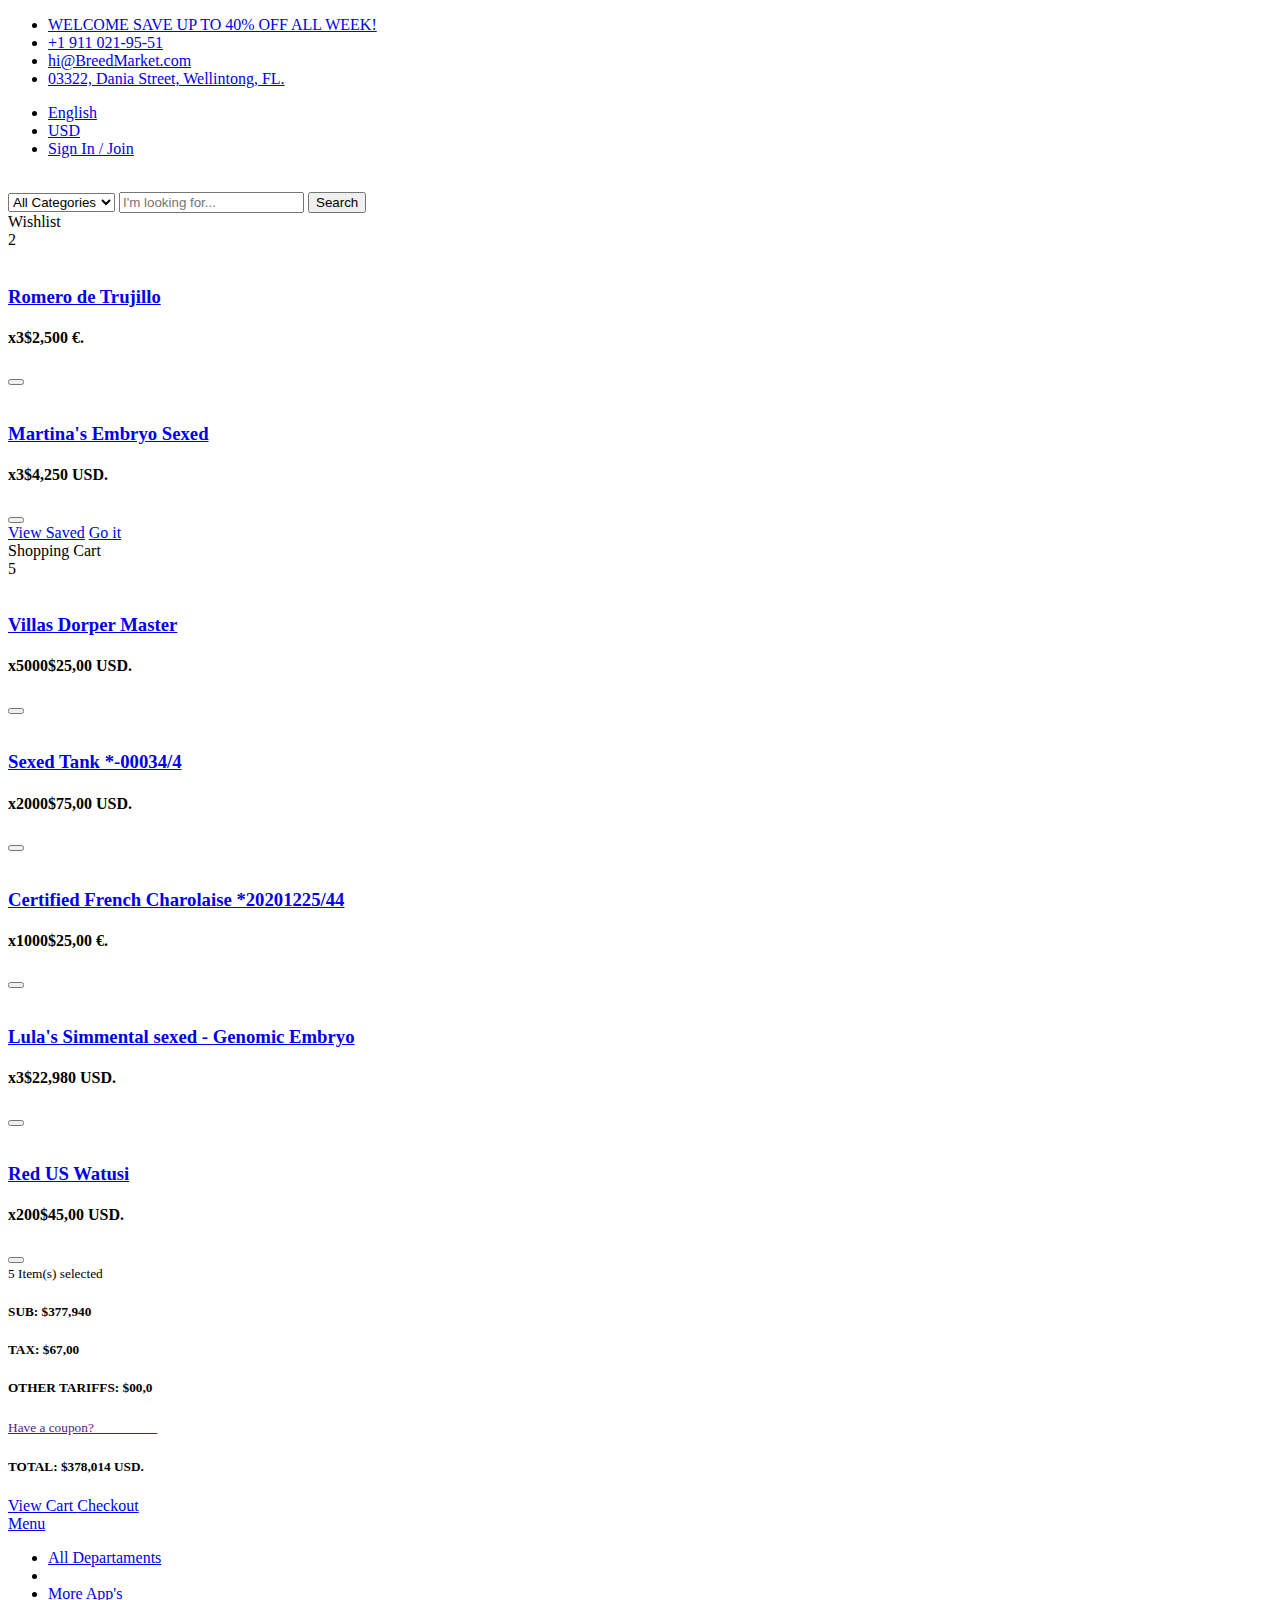
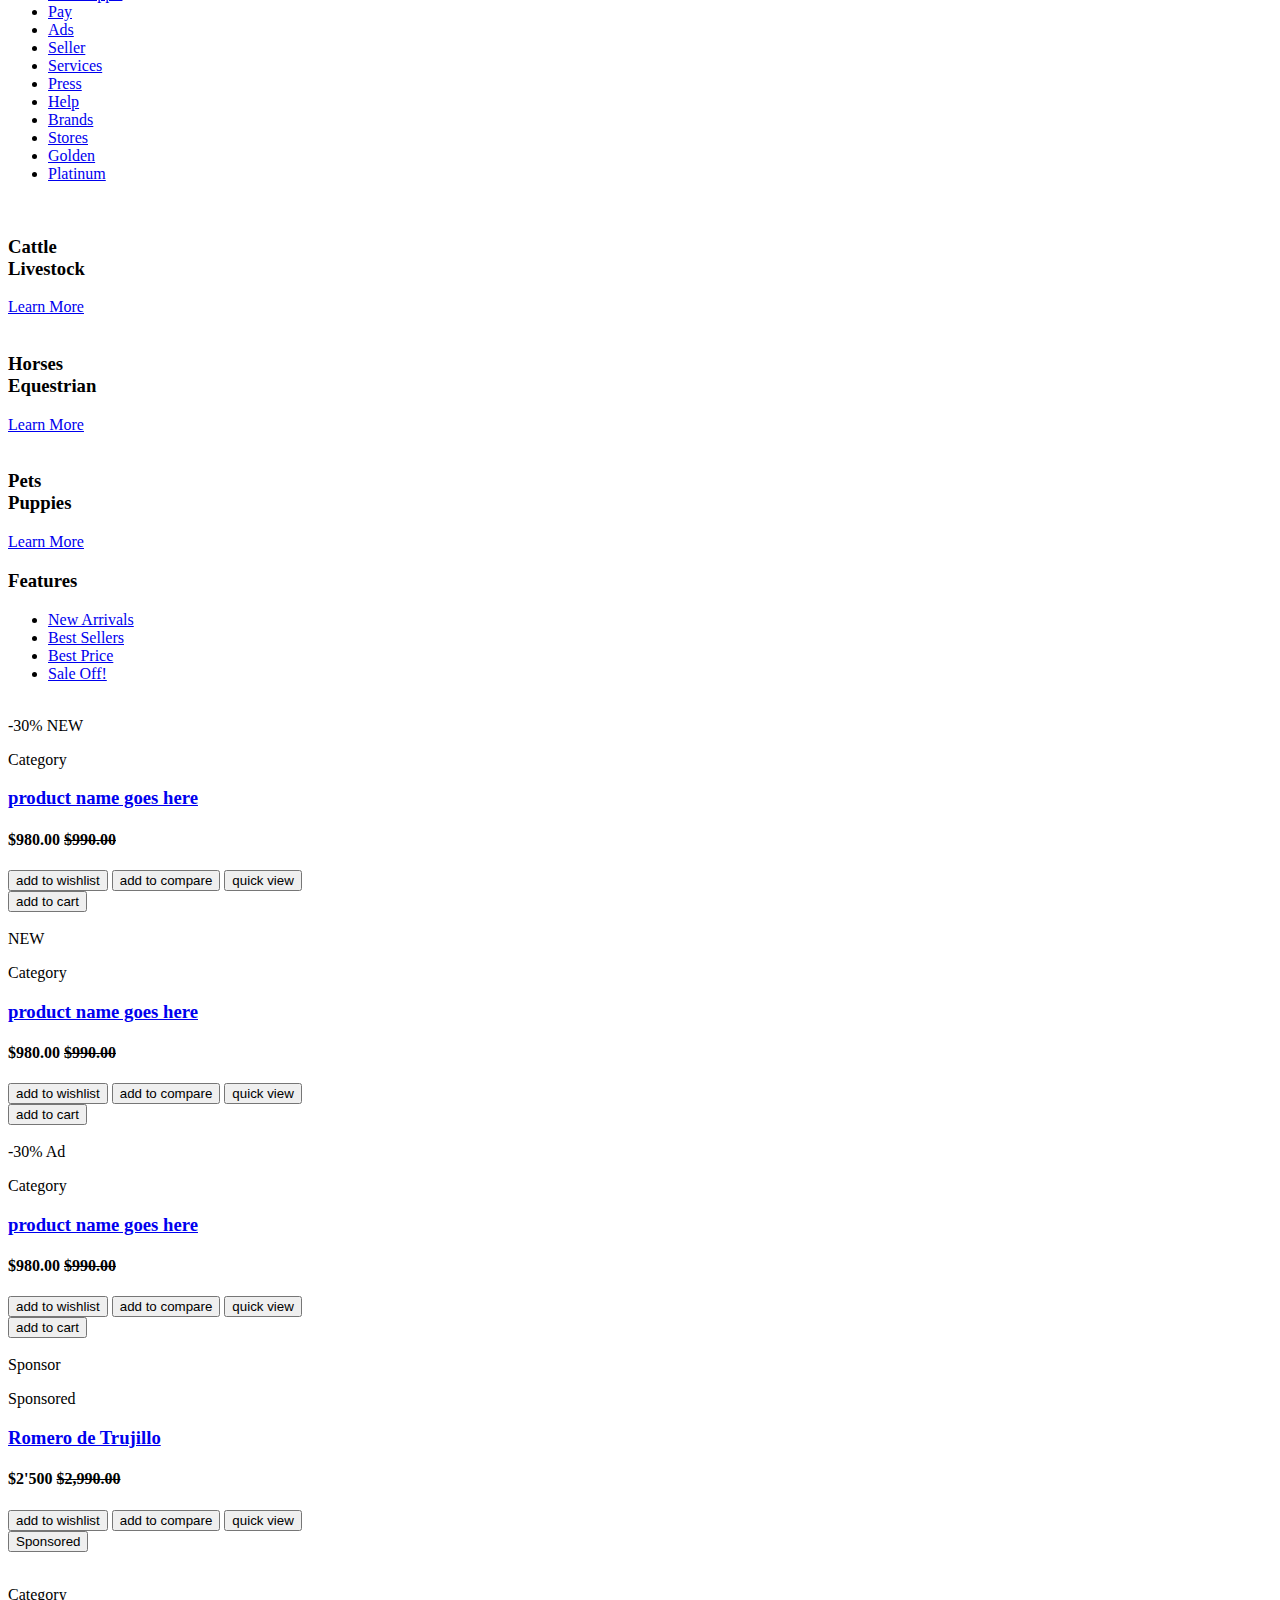
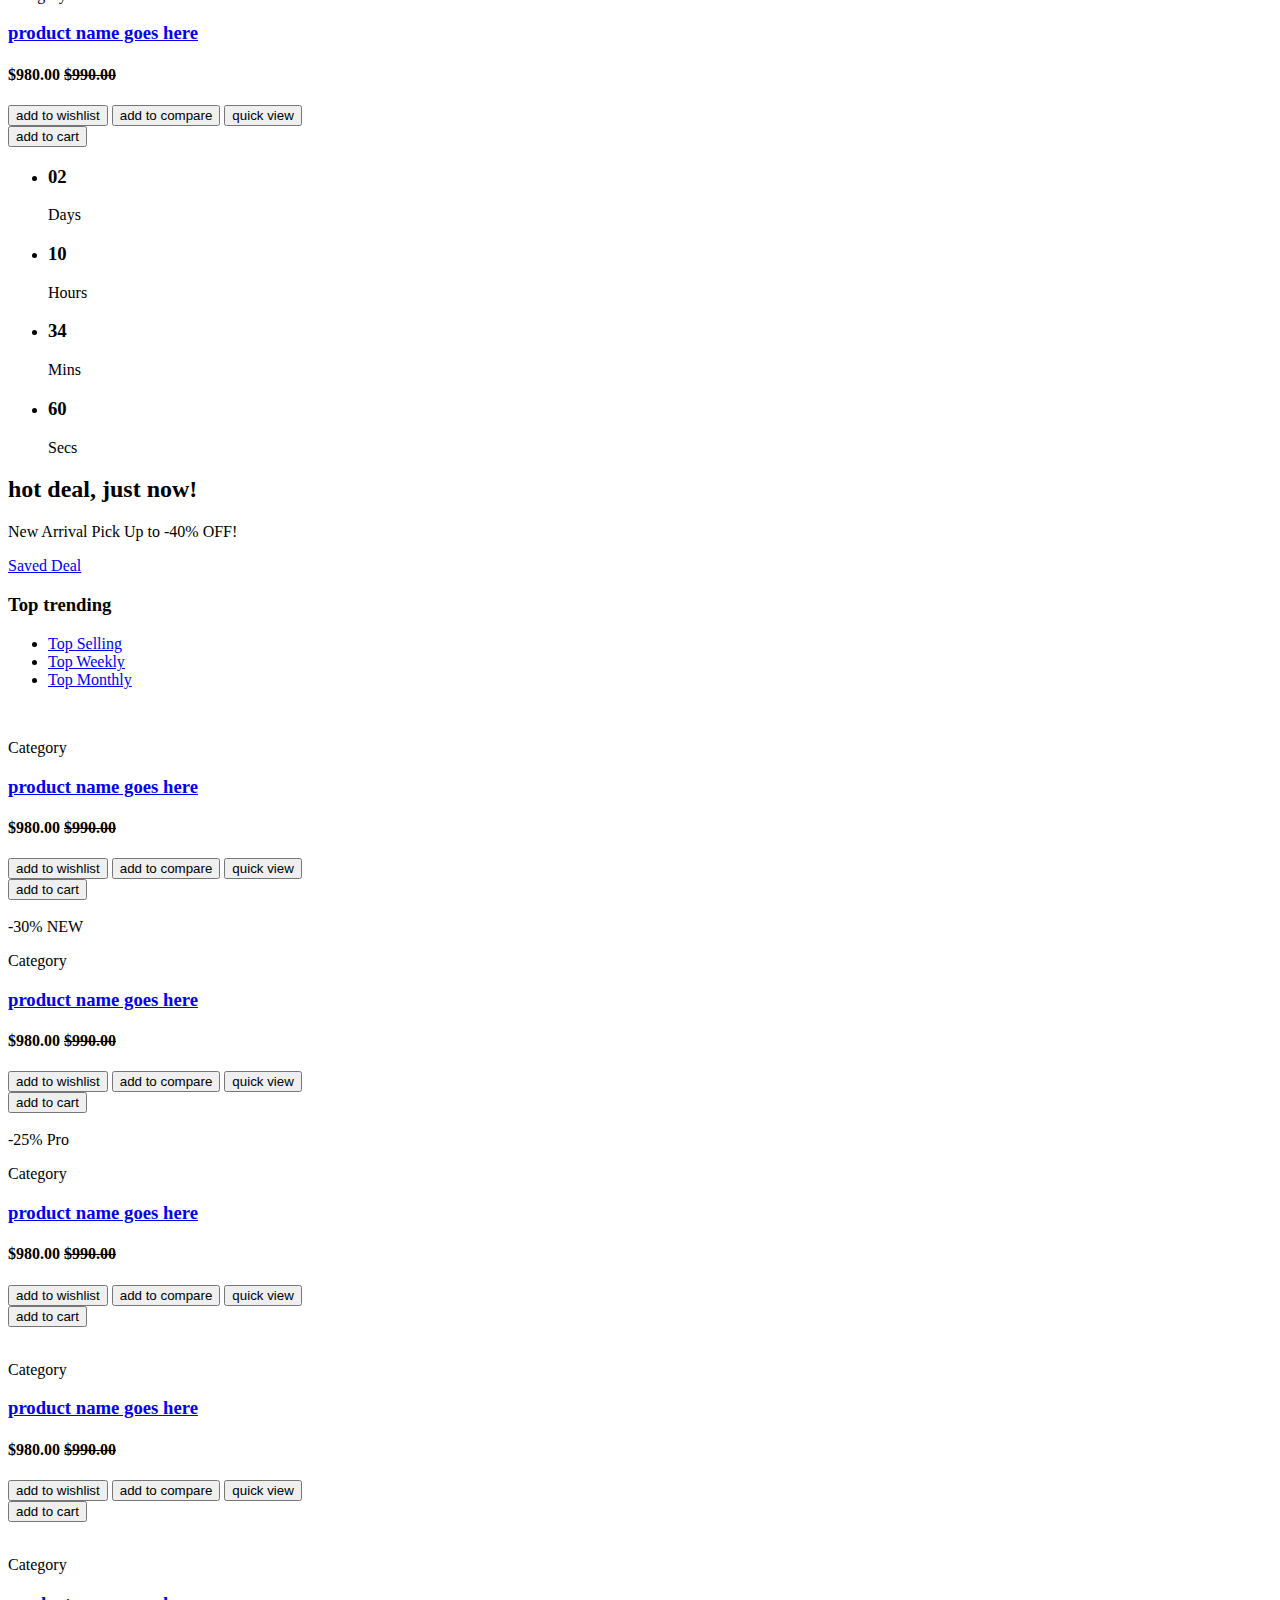
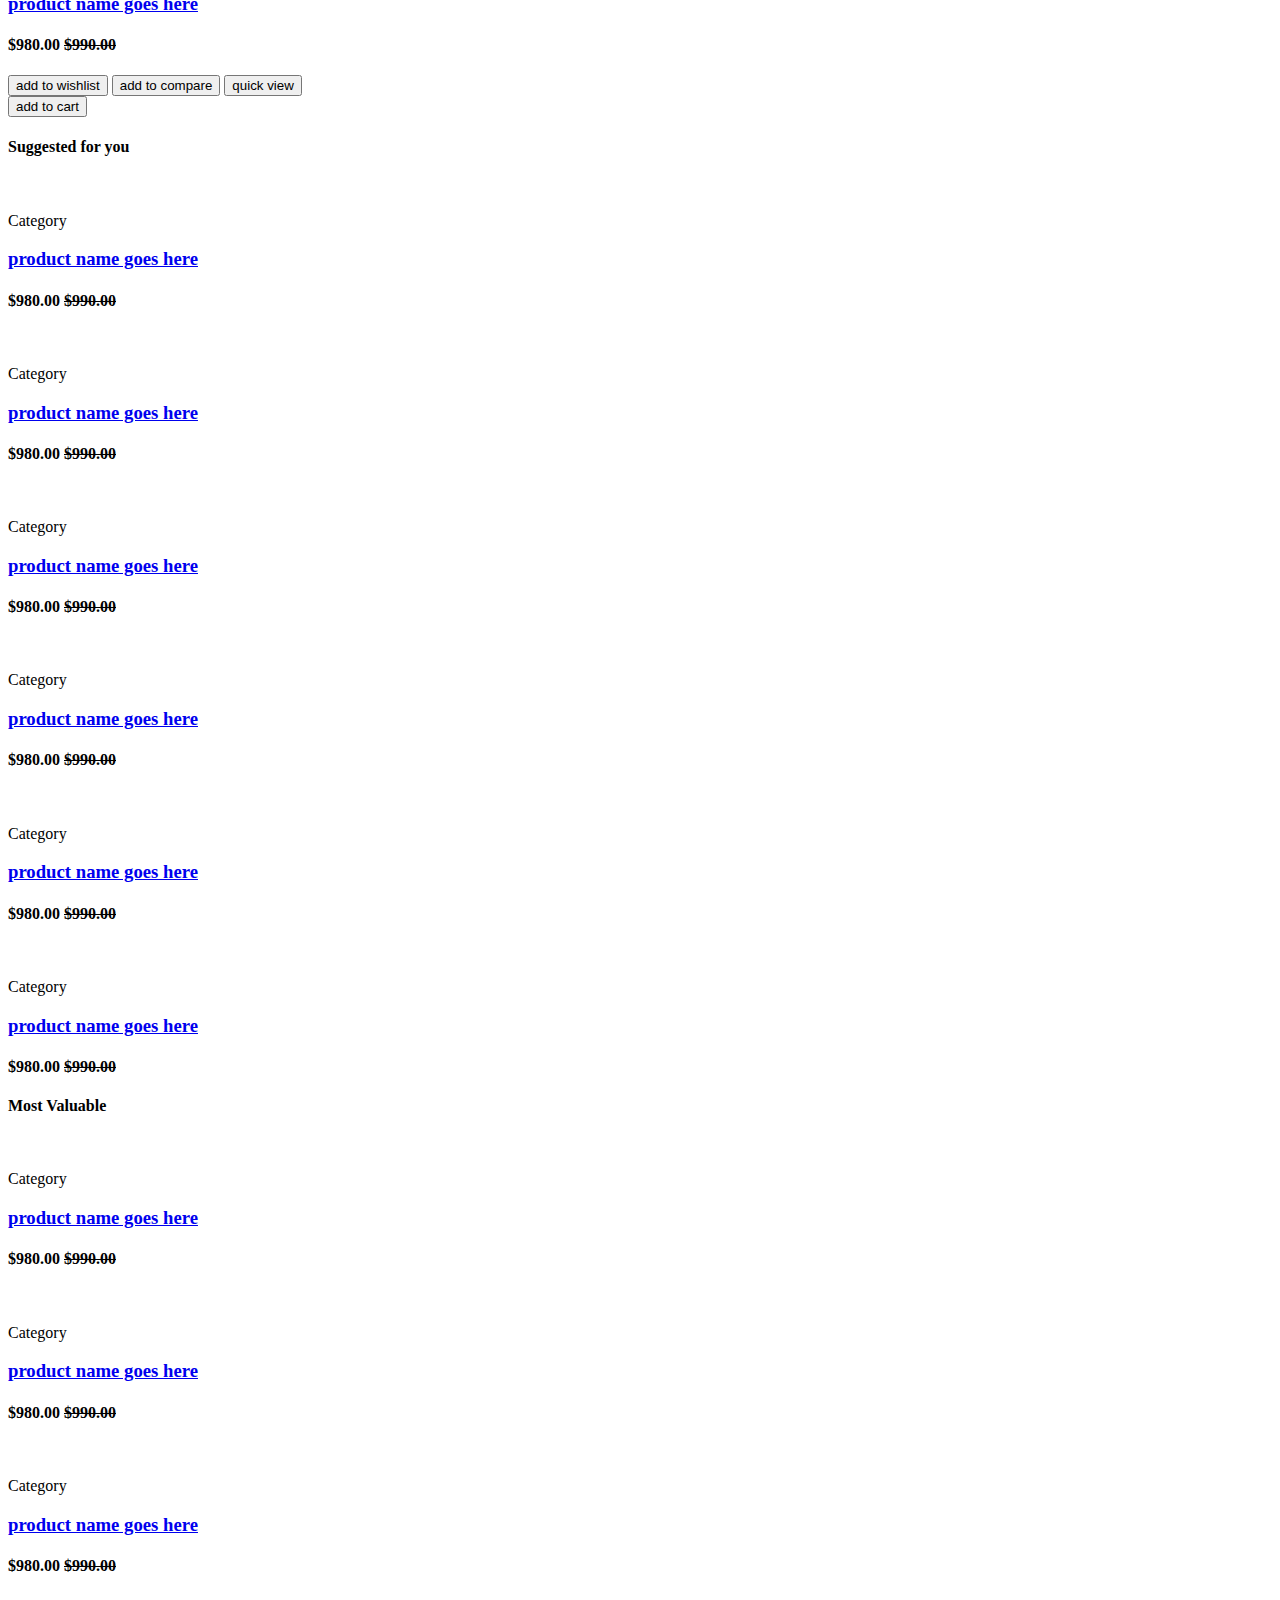
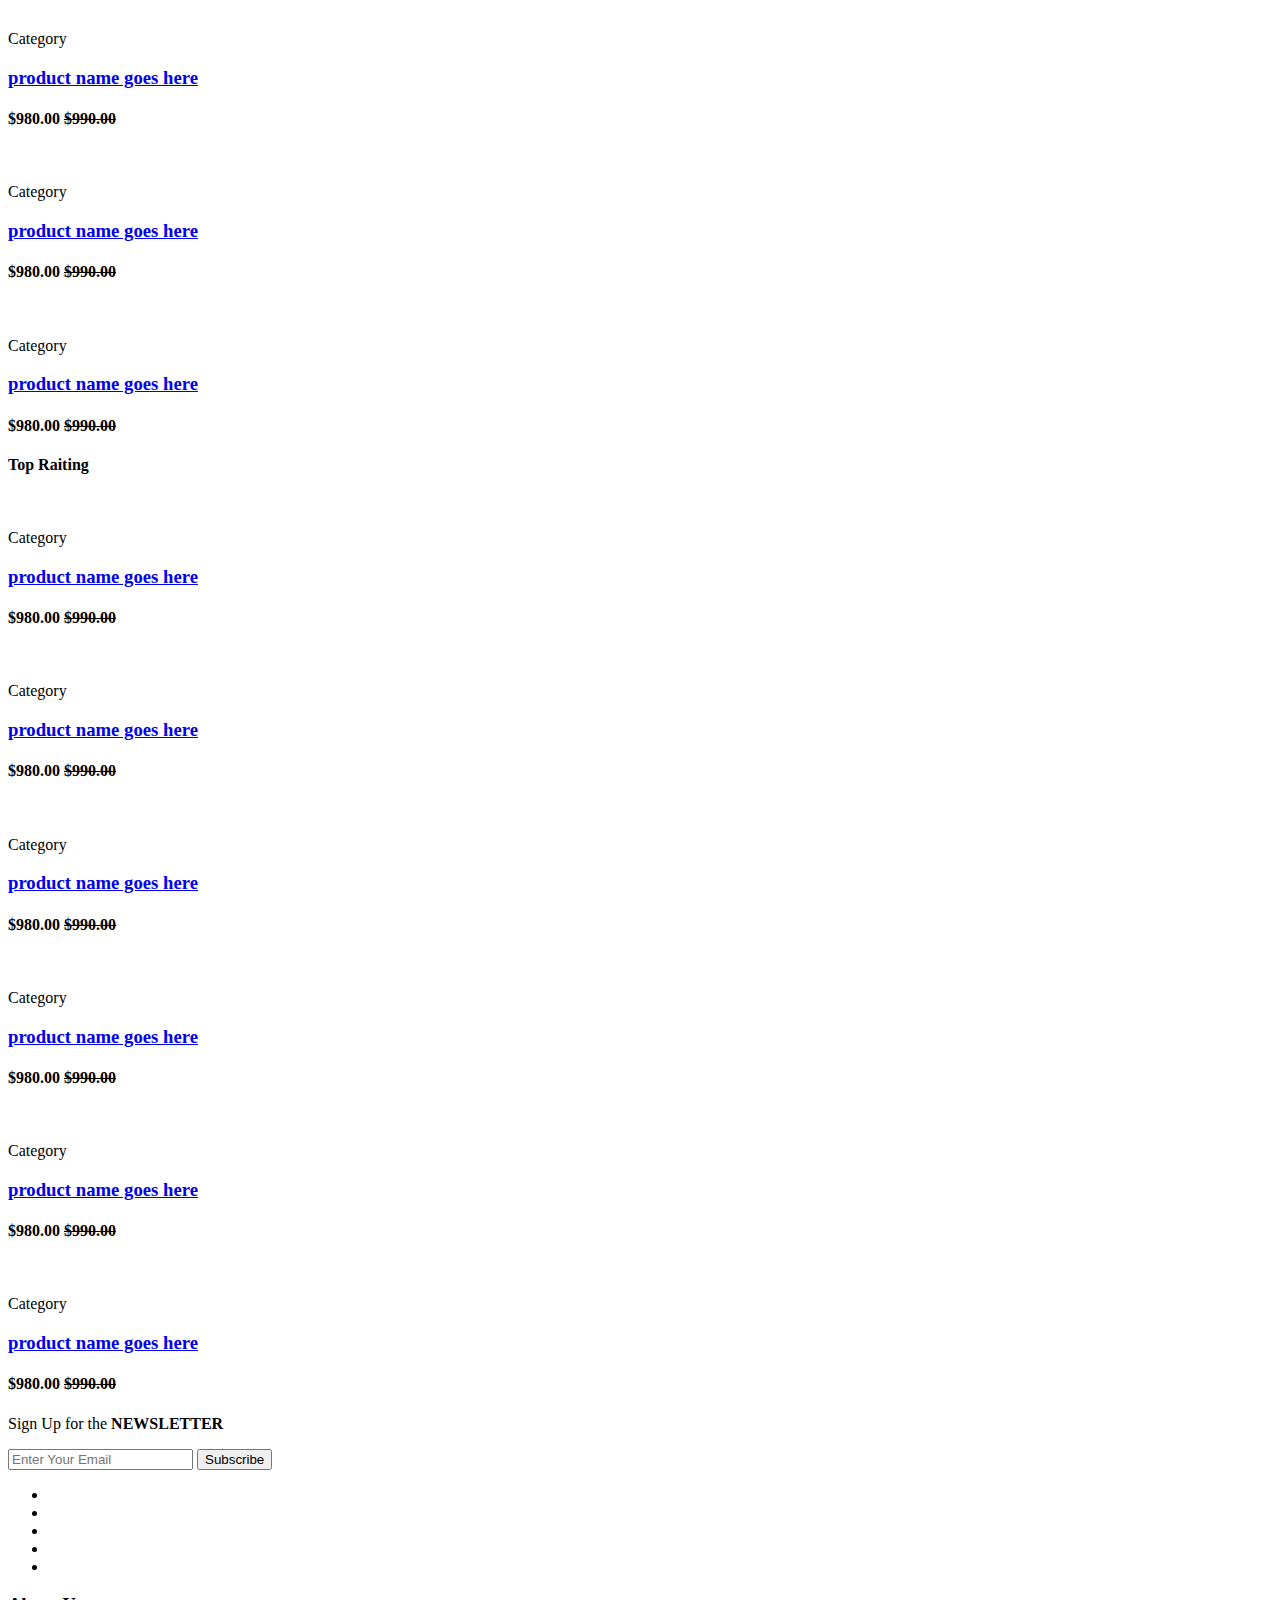
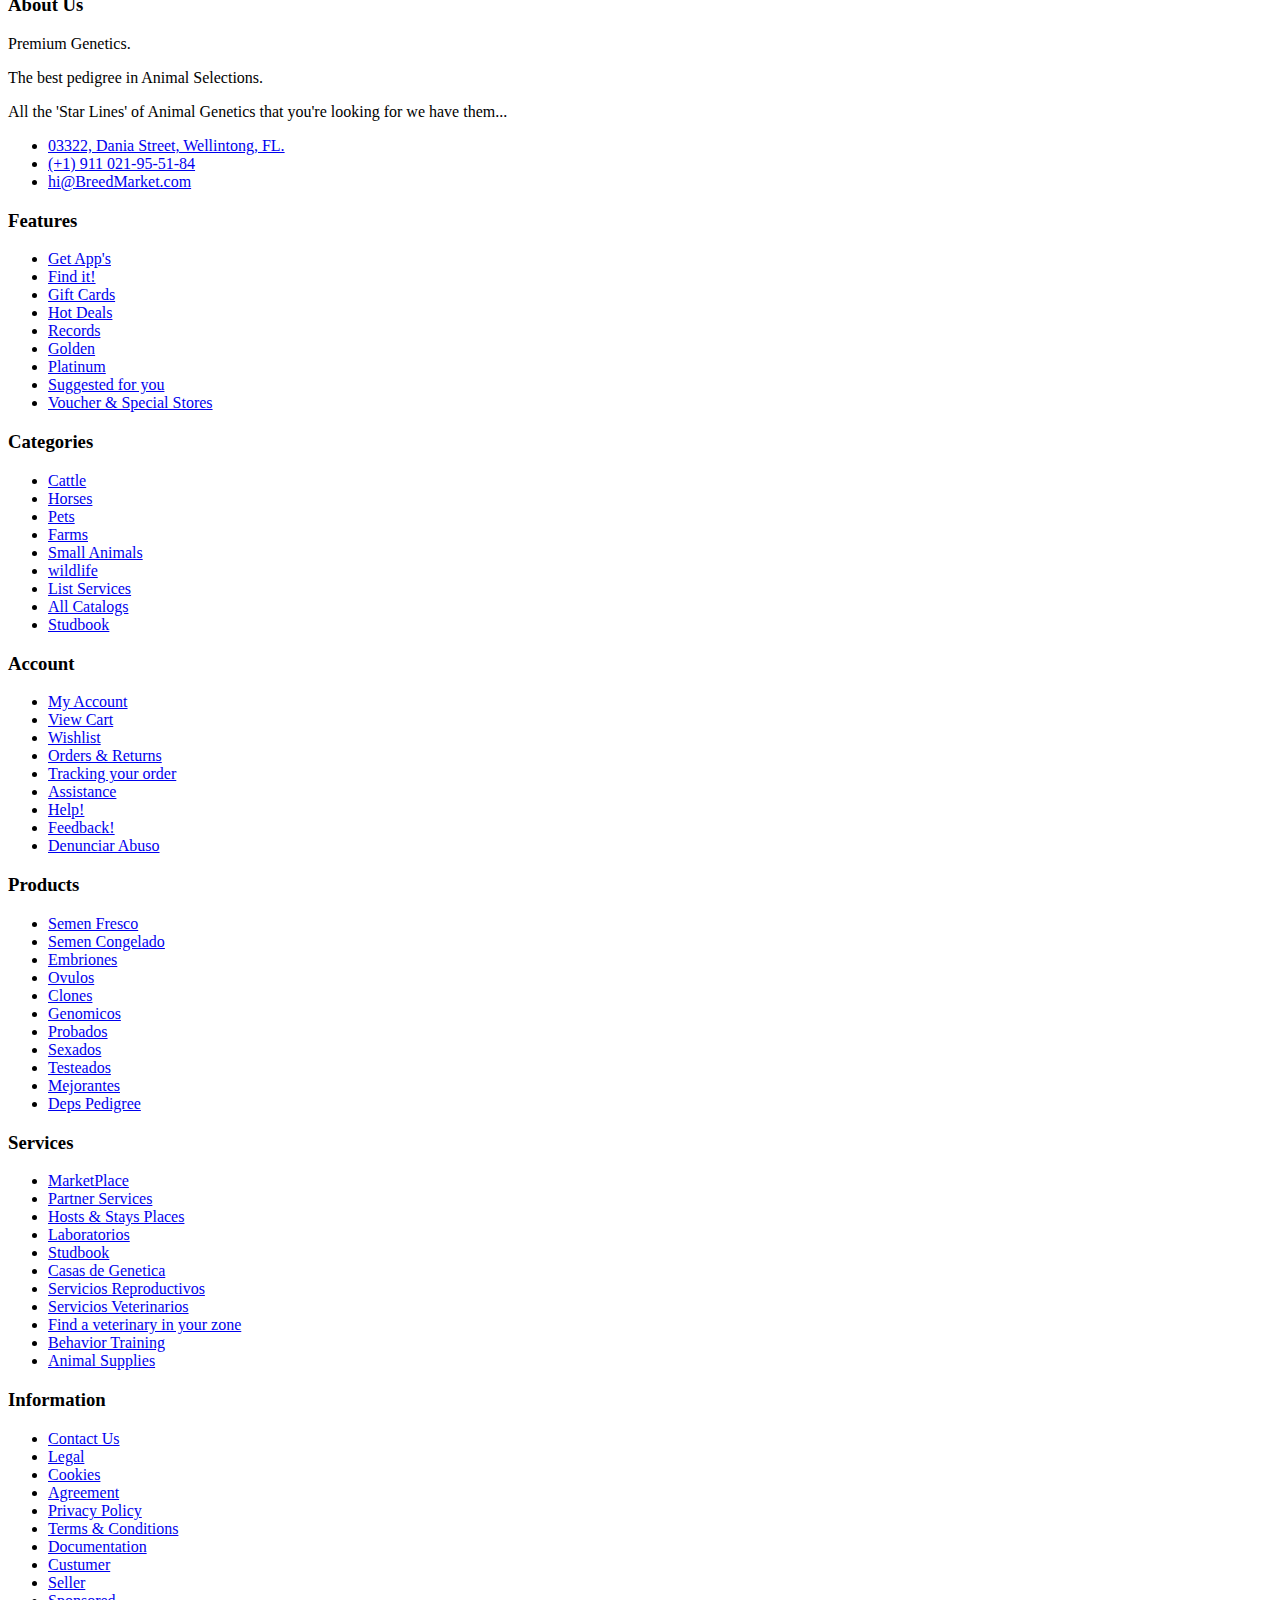
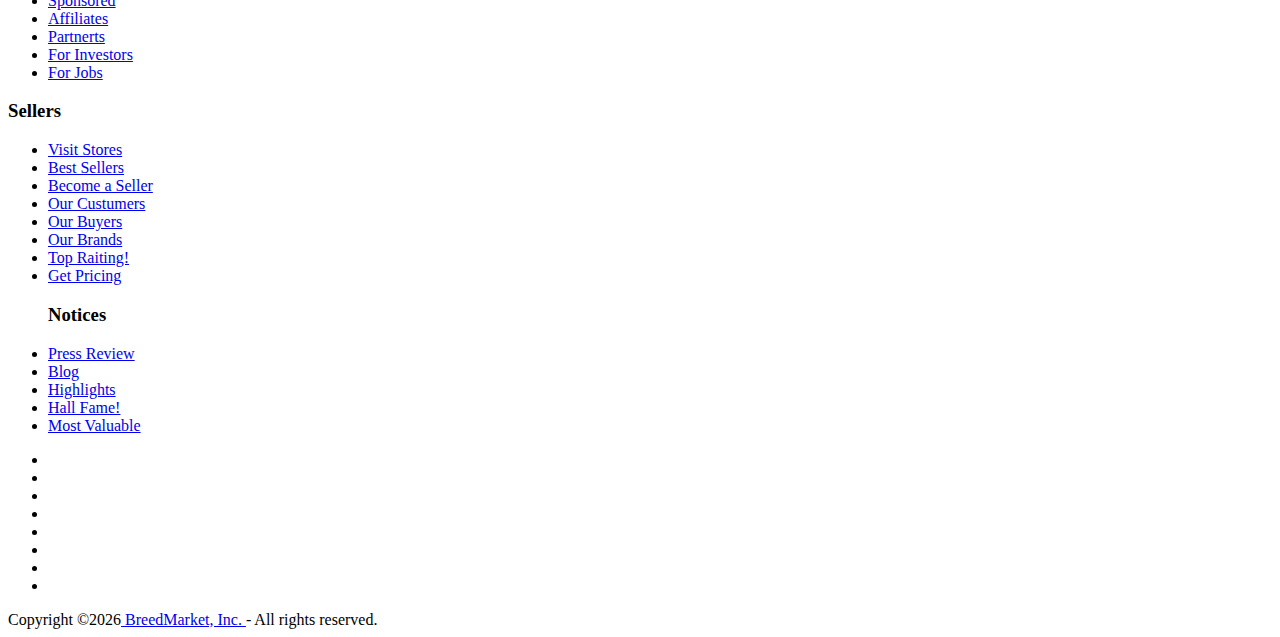
==== commit d3d4ee3b: "Update landing.html" ====
--- a/landing.html
+++ b/landing.html
@@ -107,41 +107,135 @@
 								<div class="dropdown">
 									<a class="dropdown-toggle" data-toggle="dropdown" aria-expanded="true">
 										<i class="fa fa-heart-o"></i>
+										<!--<i class="fa fa-shopping-cart"></i>-->
 										<span>Wishlist</span>
-										<div class="qty">0</div>
+										<div class="qty">2</div>
 									</a>
 									<div class="cart-dropdown">
 										<div class="cart-list">
 
-                                                <div class="cart-summary">
-                                                    <h5>Your wishlist is empty!</h5>
-                                                    <small>Add a new product...</small>
-                                                </div>
-                                            
-										</div>
-									</div>
-								</div>
-                                <!-- /END WISHLIST -->
+											<div class="product-widget">
+												<div class="product-img">
+													<img src="./img/catalogs/romerro.jpg" alt="">
+												</div>
+												<div class="product-body">
+													<h3 class="product-name"><a href="#">Romero de Trujillo</a></h3>
+													<h4 class="product-price"><span class="qty">x3</span>$2,500 €.</h4>
+												</div>
+												<button class="delete"><i class="fa fa-close"></i></button>
+											</div>
+
+											<div class="product-widget">
+												<div class="product-img">
+													<img src="./img/catalogs/selling-2.jpg" alt="">
+												</div>
+												<div class="product-body">
+													<h3 class="product-name"><a href="#">Martina's Embryo Sexed</a></h3>
+													<h4 class="product-price"><span class="qty">x3</span>$4,250 USD.</h4>
+												</div>
+												<button class="delete"><i class="fa fa-close"></i></button>
+											</div>
+										</div>
+										<!--
+											<div class="cart-summary">
+											<small>2 Item(s) selected</small>
+											<h5>SUBTOTAL: $2940.00</h5>
+										</div>
+										-->
+										<div class="cart-btns">
+											<a href="#">View Saved</a>
+											<a href="#"> Go it <i class="fa fa-arrow-circle-right"></i></a>
+										</div>
+									</div>
+								</div>
+								<!-- /END WISHLIST -->
+
+
+
 
 								<!-- CART -->
 								<div class="dropdown">
 									<a class="dropdown-toggle" data-toggle="dropdown" aria-expanded="true">
 										<i class="fa fa-shopping-cart"></i>
+										<!--<i class="fa fa-shopping-cart"></i>-->
 										<span>Shopping Cart</span>
-										<div class="qty">0</div>
+										<div class="qty">5</div>
 									</a>
 									<div class="cart-dropdown">
 										<div class="cart-list">
 
-                                            
-                                                <div class="cart-summary">
-                                                    <h5>Your Cart is empty!</h5>
-                                                    <small>Add a new product...</small>
-                                                </div>
-                                            
-
-										</div>
-                                    </div>
+											<div class="product-widget">
+												<div class="product-img">
+													<img src="./img/catalogs/catalog11.jpg" alt="">
+												</div>
+												<div class="product-body">
+													<h3 class="product-name"><a href="#">Villas Dorper Master</a></h3>
+													<h4 class="product-price"><span class="qty">x5000</span>$25,00 USD.</h4>
+												</div>
+												<button class="delete"><i class="fa fa-close"></i></button>
+											</div>
+
+											<div class="product-widget">
+												<div class="product-img">
+													<img src="./img/catalogs/new.jpg" alt="">
+												</div>
+												<div class="product-body">
+													<h3 class="product-name"><a href="#">Sexed Tank *-00034/4</a></h3>
+													<h4 class="product-price"><span class="qty">x2000</span>$75,00 USD.</h4>
+												</div>
+												<button class="delete"><i class="fa fa-close"></i></button>
+											</div>
+
+											<div class="product-widget">
+												<div class="product-img">
+													<img src="./img/catalogs/charolaise.jpg" alt="">
+												</div>
+												<div class="product-body">
+													<h3 class="product-name"><a href="#">Certified French Charolaise *20201225/44</a></h3>
+													<h4 class="product-price"><span class="qty">x1000</span>$25,00 €.</h4>
+												</div>
+												<button class="delete"><i class="fa fa-close"></i></button>
+											</div>
+
+											<div class="product-widget">
+												<div class="product-img">
+													<img src="./img/catalogs/best-embrion.jpg" alt="">
+												</div>
+												<div class="product-body">
+													<h3 class="product-name"><a href="#">Lula's Simmental sexed - Genomic Embryo</a></h3>
+													<h4 class="product-price"><span class="qty">x3</span>$22,980 USD.</h4>
+												</div>
+												<button class="delete"><i class="fa fa-close"></i></button>
+											</div>
+
+											<div class="product-widget">
+												<div class="product-img">
+													<img src="./img/catalogs/watosi.jpg" alt="">
+												</div>
+												<div class="product-body">
+													<h3 class="product-name"><a href="#">Red US Watusi</a></h3>
+													<h4 class="product-price"><span class="qty">x200</span>$45,00 USD.</h4>
+												</div>
+												<button class="delete"><i class="fa fa-close"></i></button>
+											</div>
+
+										</div>
+										<div class="cart-summary">
+
+											<small>5 Item(s) selected</small>
+											<h5> SUB: $377,940 </h5>
+											<h5> TAX: $67,00 </h5>
+											<h5> OTHER TARIFFS: $00,0 </h5>
+										</div>
+										<div class="cart-summary">
+											<a href=""><small>Have a coupon? _________</small></a>
+											<h5>TOTAL: $378,014 USD.</h5>
+										</div>
+										<div class="cart-btns">
+											<a href="#"> View Cart </a>
+											<a href="#"> Checkout <i class="fa fa-arrow-circle-right"></i></a>
+										</div>
+									</div>
 								</div>
                                 <!-- /END CART -->
                                 
